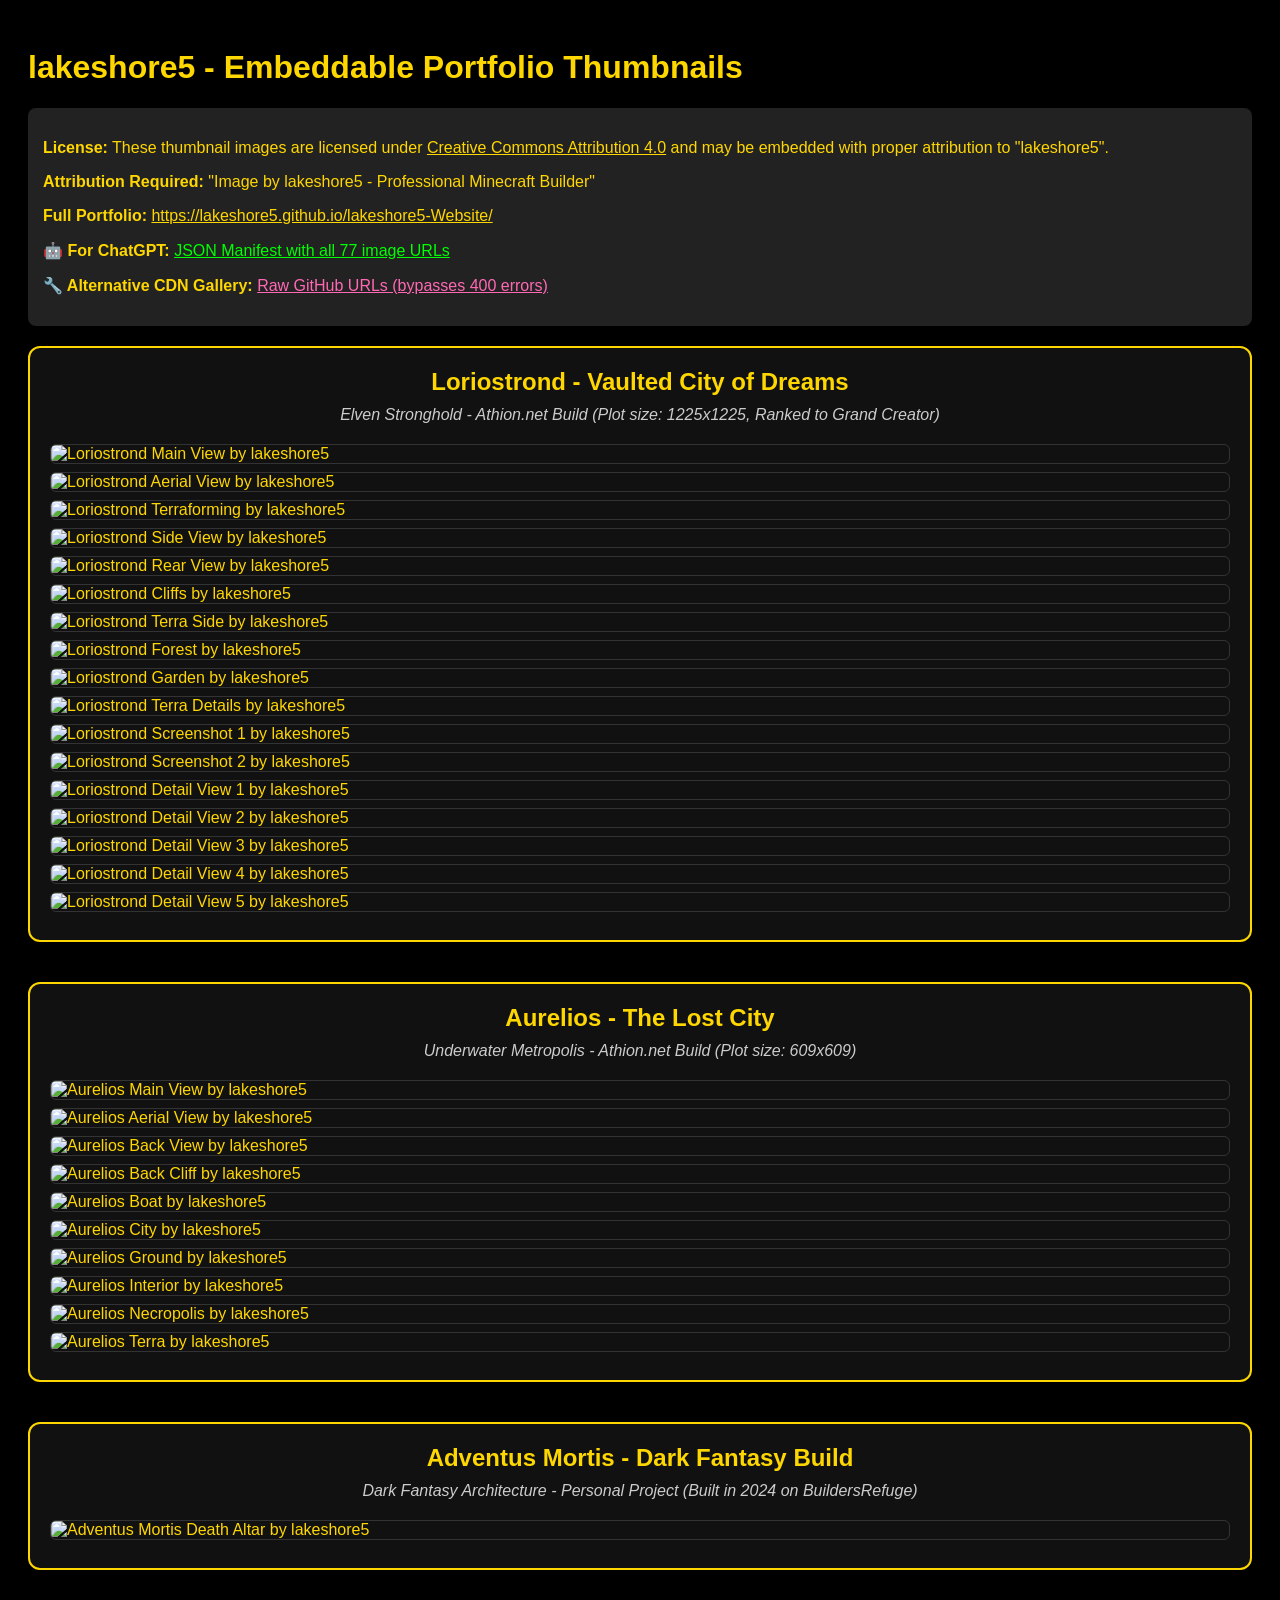
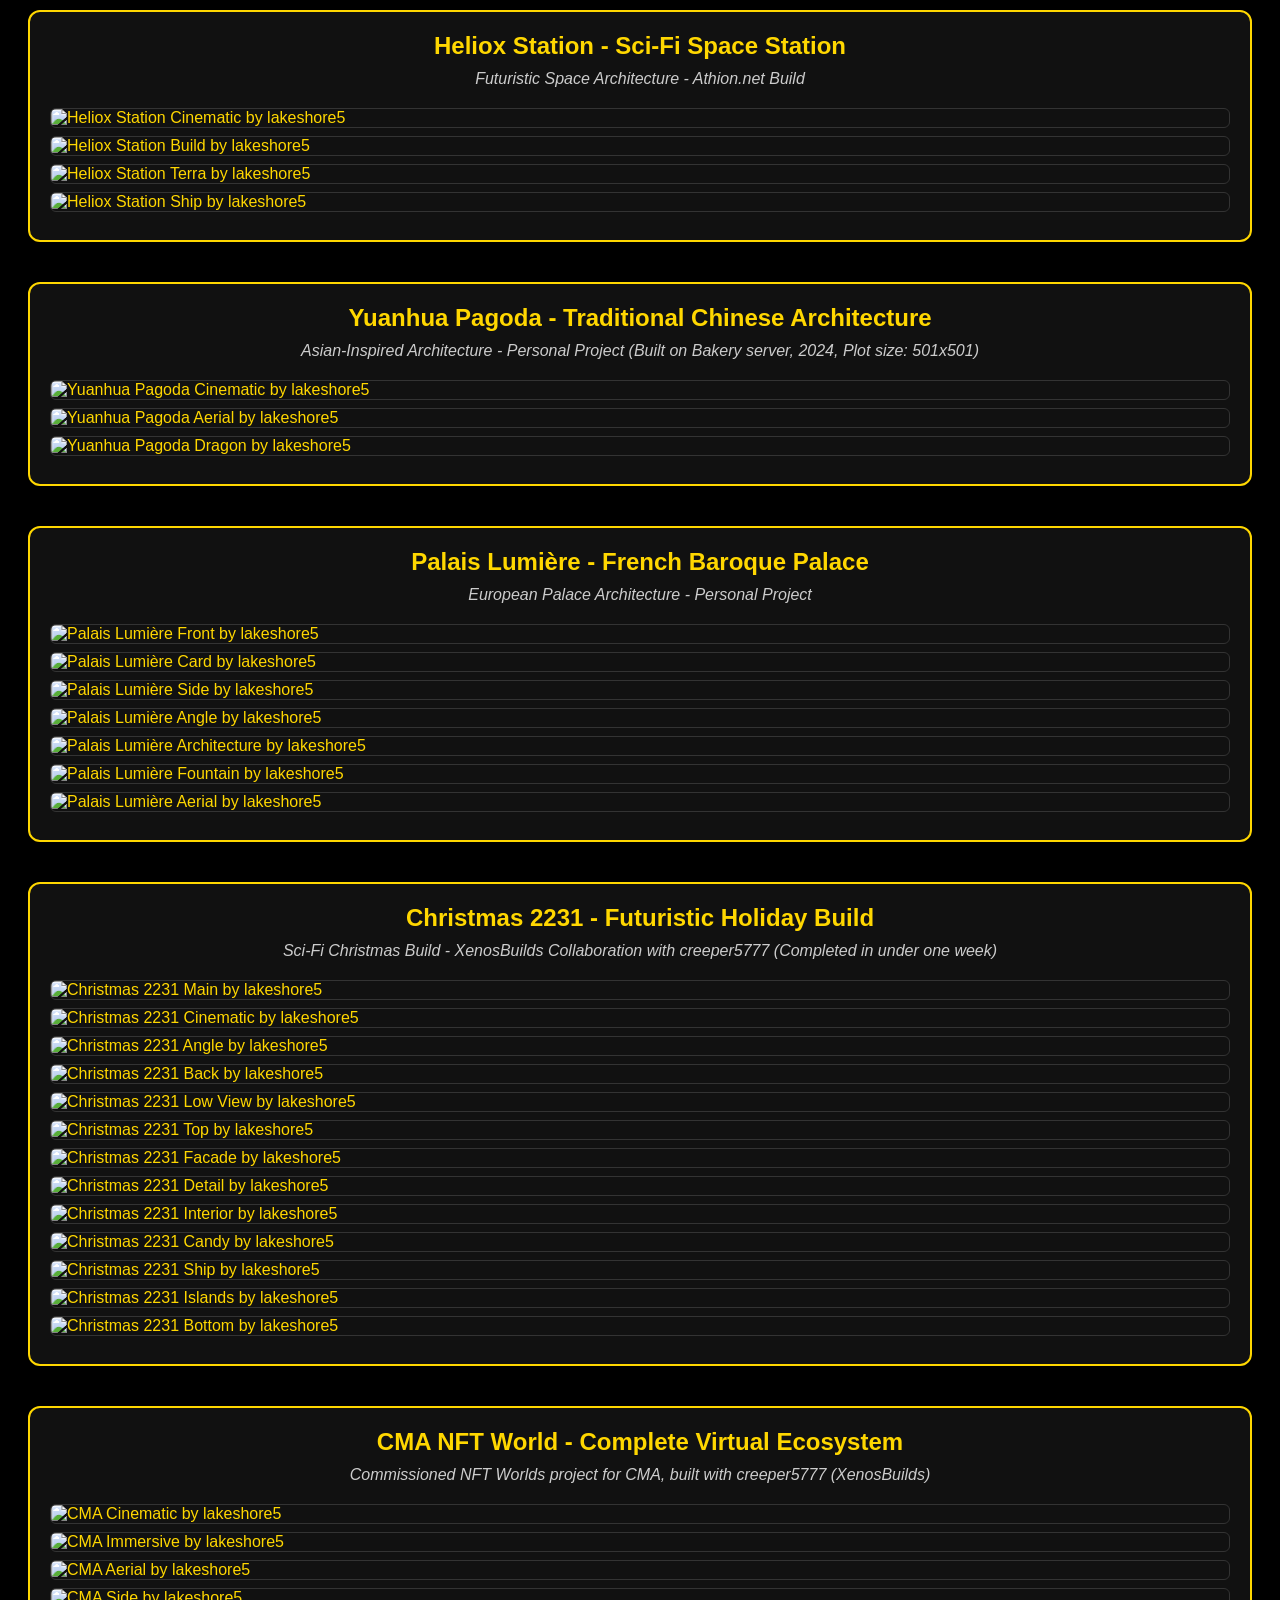
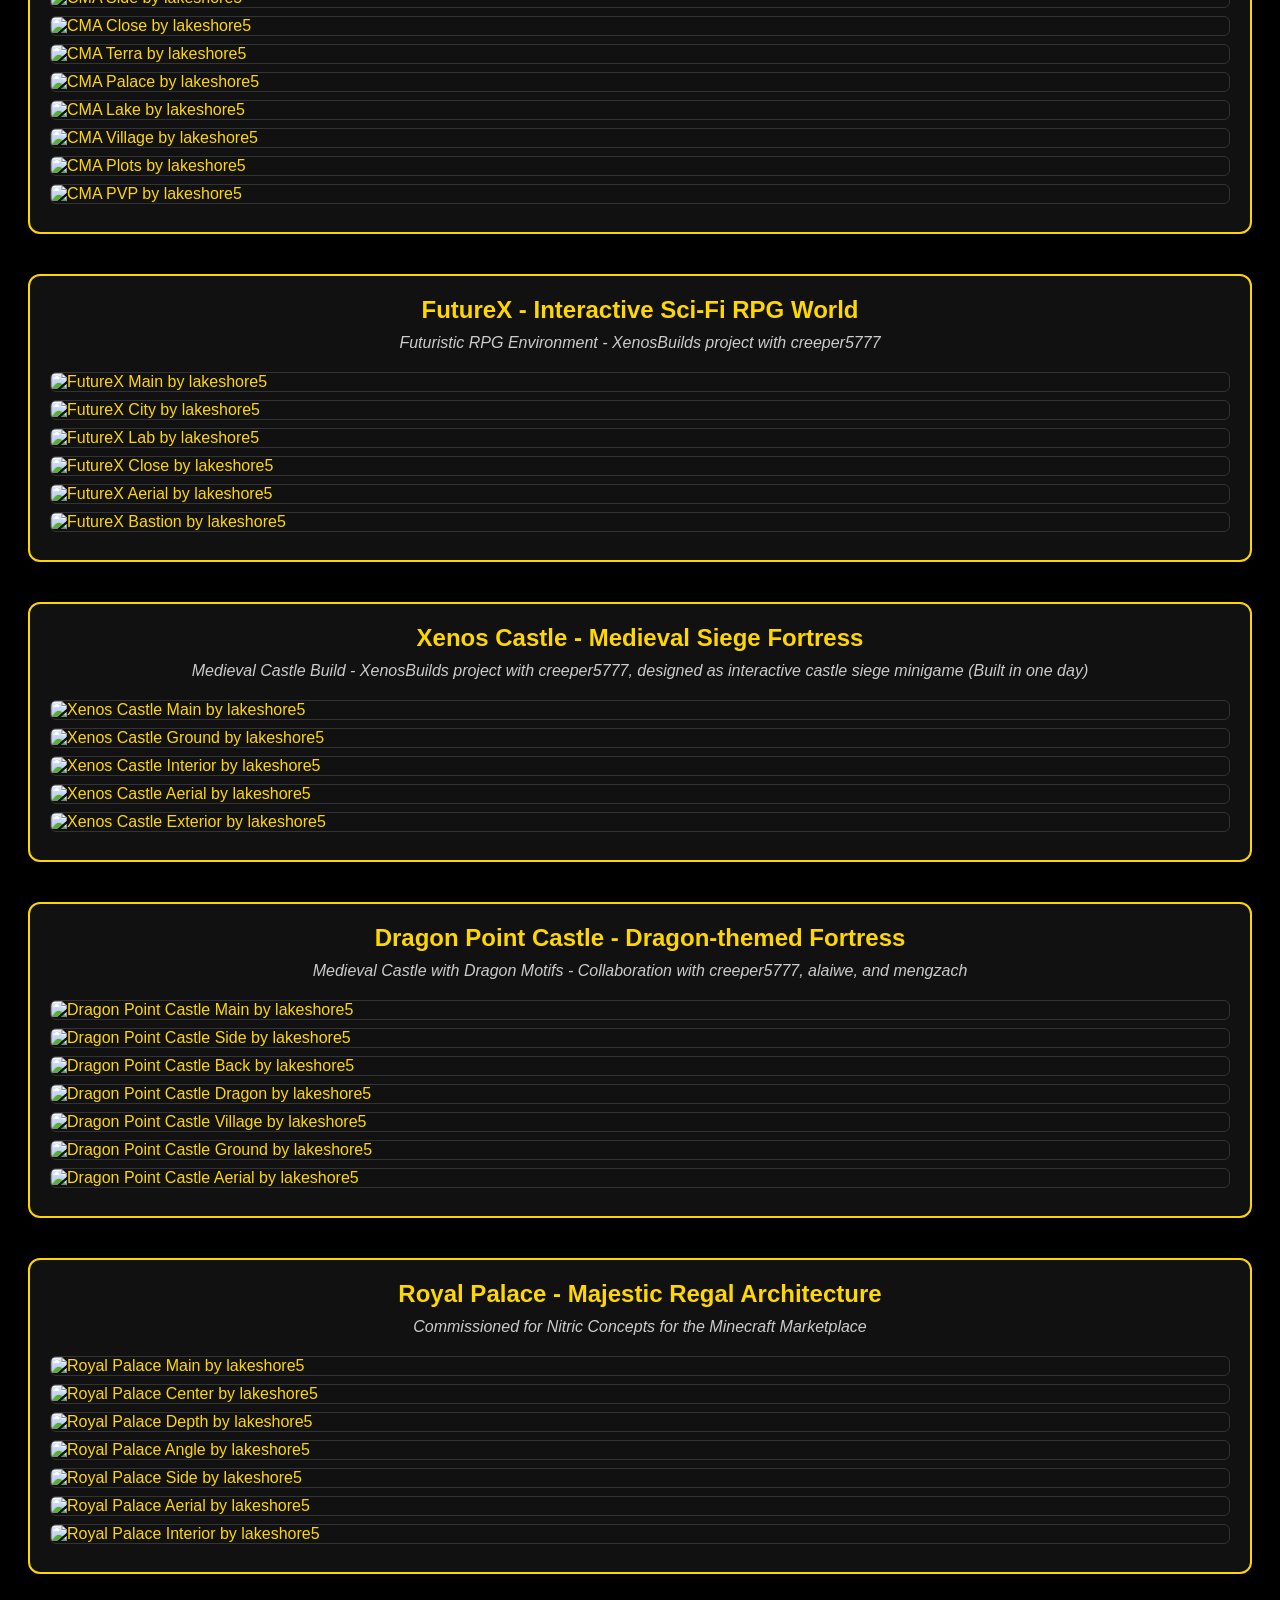
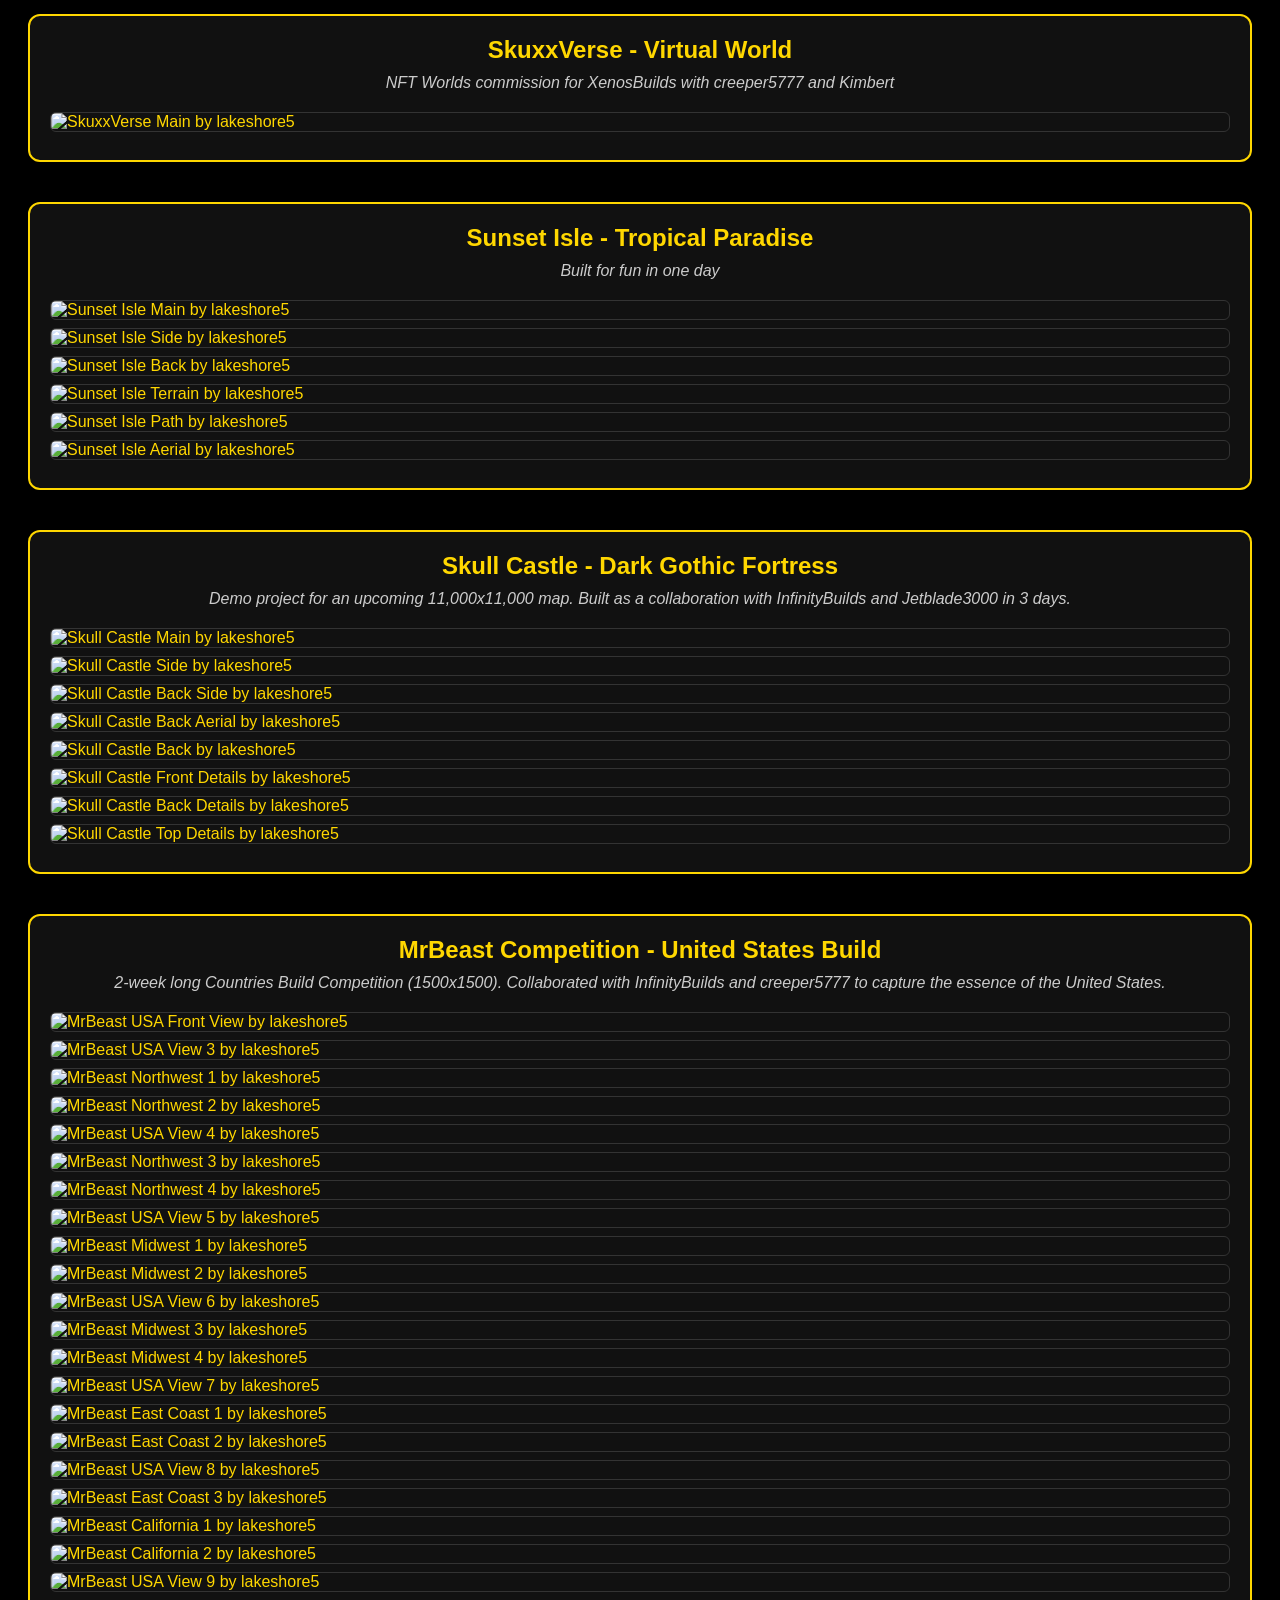
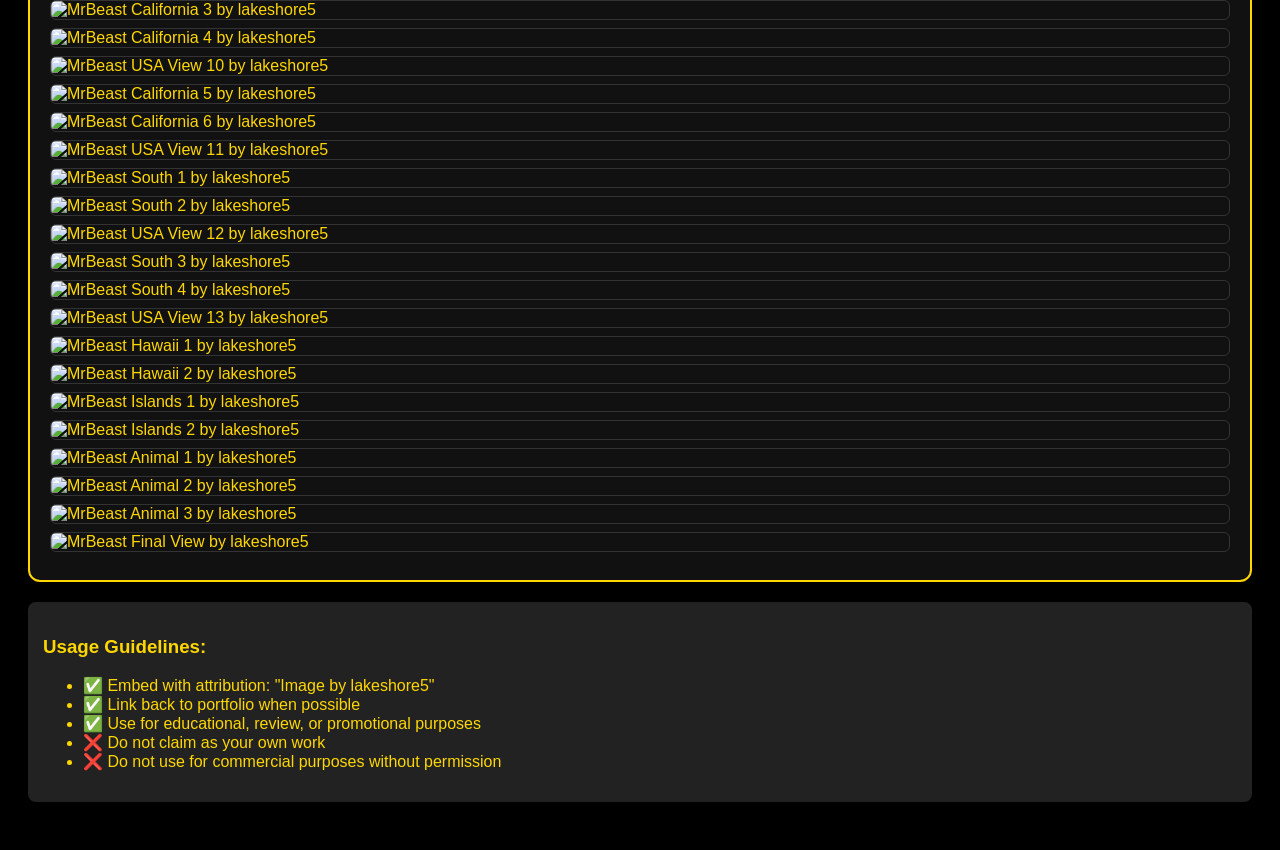
==== embed-gallery.html @ 66312fa0 "Updated embed-gallery" ====
<!DOCTYPE html>
<html lang="en">
<head>
    <meta charset="UTF-8">
    <meta name="viewport" content="width=device-width, initial-scale=1.0">
    <title>lakeshore5 - Embeddable Portfolio Thumbnails</title>
    <meta name="description" content="Main thumbnails from lakeshore5's Minecraft building portfolio, available for embedding and sharing with attribution.">
    <meta name="keywords" content="Minecraft, builder, portfolio, embeddable, thumbnails, lakeshore5">
    
    <!-- Permissive embedding meta -->
    <meta name="embed-permission" content="allowed">
    <meta name="license" content="CC BY 4.0">
    <meta name="robots" content="index, follow, imageindex">
    
    <!-- Open Graph for better sharing -->
    <meta property="og:title" content="lakeshore5 - Embeddable Portfolio Thumbnails">
    <meta property="og:description" content="Professional Minecraft build thumbnails available for embedding">
    <meta property="og:type" content="website">
    
    <style>
        body { font-family: Arial, sans-serif; padding: 20px; background: #000; color: #FFD700; }
        .embed-gallery { display: flex; flex-direction: column; gap: 40px; margin: 20px 0; }
        .embed-project { border: 2px solid #FFD700; border-radius: 12px; padding: 20px; background: #111; }
        .embed-project h2 { color: #FFD700; margin: 0 0 10px 0; text-align: center; }
        .embed-project p { color: #CCC; margin: 0 0 20px 0; text-align: center; font-style: italic; }
        .embed-project img { 
            max-width: 100%; 
            height: auto; 
            border-radius: 6px; 
            margin: 8px 0; 
            display: block;
            border: 1px solid #333;
        }
        .license-info { background: #222; padding: 15px; border-radius: 8px; margin: 20px 0; }
    </style>
</head>
<body>
    <h1>lakeshore5 - Embeddable Portfolio Thumbnails</h1>
    
    <div class="license-info">
        <p><strong>License:</strong> These thumbnail images are licensed under <a href="https://creativecommons.org/licenses/by/4.0/" style="color: #FFD700;">Creative Commons Attribution 4.0</a> and may be embedded with proper attribution to "lakeshore5".</p>
        <p><strong>Attribution Required:</strong> "Image by lakeshore5 - Professional Minecraft Builder"</p>
        <p><strong>Full Portfolio:</strong> <a href="https://lakeshore5.github.io/lakeshore5-Website/" style="color: #FFD700;">https://lakeshore5.github.io/lakeshore5-Website/</a></p>
        <p><strong>🤖 For ChatGPT:</strong> <a href="https://lakeshore5.github.io/lakeshore5-Website/chatgpt-image-manifest.json" style="color: #00FF00;">JSON Manifest with all 77 image URLs</a></p>
        <p><strong>🔧 Alternative CDN Gallery:</strong> <a href="https://lakeshore5.github.io/lakeshore5-Website/raw-cdn-gallery.html" style="color: #FF69B4;">Raw GitHub URLs (bypasses 400 errors)</a></p>
    </div>
    
    <!-- Complete embeddable image gallery -->
    <div class="embed-gallery">
        <!-- Loriostrond Gallery (17 images) -->
        <div class="embed-project">
            <h2>Loriostrond - Vaulted City of Dreams</h2>
            <p>Elven Stronghold - Athion.net Build (Plot size: 1225x1225, Ranked to Grand Creator)</p>
            
            <img src="https://lakeshore5.github.io/lakeshore5-Website/builds/athion-builds/Loriostrond/LoriostrondNew.png" alt="Loriostrond Main View by lakeshore5" data-license="CC BY 4.0" data-attribution="lakeshore5">
            <img src="https://lakeshore5.github.io/lakeshore5-Website/builds/athion-builds/Loriostrond/LoriostrondNewAerial.png" alt="Loriostrond Aerial View by lakeshore5" data-license="CC BY 4.0" data-attribution="lakeshore5">
            <img src="https://lakeshore5.github.io/lakeshore5-Website/builds/athion-builds/Loriostrond/LoriostrondNewTerra.png" alt="Loriostrond Terraforming by lakeshore5" data-license="CC BY 4.0" data-attribution="lakeshore5">
            <img src="https://lakeshore5.github.io/lakeshore5-Website/builds/athion-builds/Loriostrond/LoriostrondNewSide.png" alt="Loriostrond Side View by lakeshore5" data-license="CC BY 4.0" data-attribution="lakeshore5">
            <img src="https://lakeshore5.github.io/lakeshore5-Website/builds/athion-builds/Loriostrond/LoriostrondNewRear.png" alt="Loriostrond Rear View by lakeshore5" data-license="CC BY 4.0" data-attribution="lakeshore5">
            <img src="https://lakeshore5.github.io/lakeshore5-Website/builds/athion-builds/Loriostrond/LoriostrondNewCliffs.png" alt="Loriostrond Cliffs by lakeshore5" data-license="CC BY 4.0" data-attribution="lakeshore5">
            <img src="https://lakeshore5.github.io/lakeshore5-Website/builds/athion-builds/Loriostrond/LoriostrondNewTerraSide.png" alt="Loriostrond Terra Side by lakeshore5" data-license="CC BY 4.0" data-attribution="lakeshore5">
            <img src="https://lakeshore5.github.io/lakeshore5-Website/builds/athion-builds/Loriostrond/LoriostrondNewForest.png" alt="Loriostrond Forest by lakeshore5" data-license="CC BY 4.0" data-attribution="lakeshore5">
            <img src="https://lakeshore5.github.io/lakeshore5-Website/builds/athion-builds/Loriostrond/LoriostrondNewGarden.png" alt="Loriostrond Garden by lakeshore5" data-license="CC BY 4.0" data-attribution="lakeshore5">
            <img src="https://lakeshore5.github.io/lakeshore5-Website/builds/athion-builds/Loriostrond/LoriostrondNewTerraDetails.png" alt="Loriostrond Terra Details by lakeshore5" data-license="CC BY 4.0" data-attribution="lakeshore5">
            <img src="https://lakeshore5.github.io/lakeshore5-Website/builds/athion-builds/Loriostrond/2025-09-28_03.45.38.png" alt="Loriostrond Screenshot 1 by lakeshore5" data-license="CC BY 4.0" data-attribution="lakeshore5">
            <img src="https://lakeshore5.github.io/lakeshore5-Website/builds/athion-builds/Loriostrond/2025-09-28_03.50.43.png" alt="Loriostrond Screenshot 2 by lakeshore5" data-license="CC BY 4.0" data-attribution="lakeshore5">
            <img src="https://lakeshore5.github.io/lakeshore5-Website/builds/athion-builds/Loriostrond/F38A1212-357A-49DC-9B6B-49E8E30EC118.jpeg" alt="Loriostrond Detail View 1 by lakeshore5" data-license="CC BY 4.0" data-attribution="lakeshore5">
            <img src="https://lakeshore5.github.io/lakeshore5-Website/builds/athion-builds/Loriostrond/DE517882-5A17-4025-B7B6-D0A90256E342.jpeg" alt="Loriostrond Detail View 2 by lakeshore5" data-license="CC BY 4.0" data-attribution="lakeshore5">
            <img src="https://lakeshore5.github.io/lakeshore5-Website/builds/athion-builds/Loriostrond/A54345AB-9C23-4922-B909-1F3A203B0E91.jpeg" alt="Loriostrond Detail View 3 by lakeshore5" data-license="CC BY 4.0" data-attribution="lakeshore5">
            <img src="https://lakeshore5.github.io/lakeshore5-Website/builds/athion-builds/Loriostrond/54A2F9D5-EB08-45A1-A5A6-A3CDE6DE13D2.jpeg" alt="Loriostrond Detail View 4 by lakeshore5" data-license="CC BY 4.0" data-attribution="lakeshore5">
            <img src="https://lakeshore5.github.io/lakeshore5-Website/builds/athion-builds/Loriostrond/6BDBA87F-774B-4C79-A649-5166F6076A0E.jpeg" alt="Loriostrond Detail View 5 by lakeshore5" data-license="CC BY 4.0" data-attribution="lakeshore5">
        </div>

        <!-- Aurelios Gallery -->
        <div class="embed-project">
            <h2>Aurelios - The Lost City</h2>
            <p>Underwater Metropolis - Athion.net Build (Plot size: 609x609)</p>
            
            <img src="https://lakeshore5.github.io/lakeshore5-Website/builds/athion-builds/Aurelios_the_Lost_City/Atlantis.png" alt="Aurelios Main View by lakeshore5" data-license="CC BY 4.0" data-attribution="lakeshore5">
            <img src="https://lakeshore5.github.io/lakeshore5-Website/builds/athion-builds/Aurelios_the_Lost_City/AtlantisAerial.png" alt="Aurelios Aerial View by lakeshore5" data-license="CC BY 4.0" data-attribution="lakeshore5">
            <img src="https://lakeshore5.github.io/lakeshore5-Website/builds/athion-builds/Aurelios_the_Lost_City/AtlantisBack.png" alt="Aurelios Back View by lakeshore5" data-license="CC BY 4.0" data-attribution="lakeshore5">
            <img src="https://lakeshore5.github.io/lakeshore5-Website/builds/athion-builds/Aurelios_the_Lost_City/AtlantisBackCliff.png" alt="Aurelios Back Cliff by lakeshore5" data-license="CC BY 4.0" data-attribution="lakeshore5">
            <img src="https://lakeshore5.github.io/lakeshore5-Website/builds/athion-builds/Aurelios_the_Lost_City/AtlantisBoat.png" alt="Aurelios Boat by lakeshore5" data-license="CC BY 4.0" data-attribution="lakeshore5">
            <img src="https://lakeshore5.github.io/lakeshore5-Website/builds/athion-builds/Aurelios_the_Lost_City/AtlantisCity.png" alt="Aurelios City by lakeshore5" data-license="CC BY 4.0" data-attribution="lakeshore5">
            <img src="https://lakeshore5.github.io/lakeshore5-Website/builds/athion-builds/Aurelios_the_Lost_City/AtlantisGround.png" alt="Aurelios Ground by lakeshore5" data-license="CC BY 4.0" data-attribution="lakeshore5">
            <img src="https://lakeshore5.github.io/lakeshore5-Website/builds/athion-builds/Aurelios_the_Lost_City/AtlantisInterior.png" alt="Aurelios Interior by lakeshore5" data-license="CC BY 4.0" data-attribution="lakeshore5">
            <img src="https://lakeshore5.github.io/lakeshore5-Website/builds/athion-builds/Aurelios_the_Lost_City/AtlantisNecropolis.png" alt="Aurelios Necropolis by lakeshore5" data-license="CC BY 4.0" data-attribution="lakeshore5">
            <img src="https://lakeshore5.github.io/lakeshore5-Website/builds/athion-builds/Aurelios_the_Lost_City/AtlantisTerra.png" alt="Aurelios Terra by lakeshore5" data-license="CC BY 4.0" data-attribution="lakeshore5">
        </div>

        <!-- Adventus Mortis Gallery -->
        <div class="embed-project">
            <h2>Adventus Mortis - Dark Fantasy Build</h2>
            <p>Dark Fantasy Architecture - Personal Project (Built in 2024 on BuildersRefuge)</p>
            
            <img src="https://lakeshore5.github.io/lakeshore5-Website/builds/personal-projects/Adventus_Mortis/DeathAltar.png" alt="Adventus Mortis Death Altar by lakeshore5" data-license="CC BY 4.0" data-attribution="lakeshore5">
        </div>

        <!-- Heliox Station Gallery -->
        <div class="embed-project">
            <h2>Heliox Station - Sci-Fi Space Station</h2>
            <p>Futuristic Space Architecture - Athion.net Build</p>
            
            <img src="https://lakeshore5.github.io/lakeshore5-Website/builds/athion-builds/Heliox_Station/SpaceCinematic.png" alt="Heliox Station Cinematic by lakeshore5" data-license="CC BY 4.0" data-attribution="lakeshore5">
            <img src="https://lakeshore5.github.io/lakeshore5-Website/builds/athion-builds/Heliox_Station/SpaceBuild.png" alt="Heliox Station Build by lakeshore5" data-license="CC BY 4.0" data-attribution="lakeshore5">
            <img src="https://lakeshore5.github.io/lakeshore5-Website/builds/athion-builds/Heliox_Station/SpaceTerra.png" alt="Heliox Station Terra by lakeshore5" data-license="CC BY 4.0" data-attribution="lakeshore5">
            <img src="https://lakeshore5.github.io/lakeshore5-Website/builds/athion-builds/Heliox_Station/SpaceShip.png" alt="Heliox Station Ship by lakeshore5" data-license="CC BY 4.0" data-attribution="lakeshore5">
        </div>

        <!-- Yuanhua Pagoda Gallery -->
        <div class="embed-project">
            <h2>Yuanhua Pagoda - Traditional Chinese Architecture</h2>
            <p>Asian-Inspired Architecture - Personal Project (Built on Bakery server, 2024, Plot size: 501x501)</p>
            
            <img src="https://lakeshore5.github.io/lakeshore5-Website/builds/personal-projects/Yuanhua_Pagoda/OrientalCinematic.png" alt="Yuanhua Pagoda Cinematic by lakeshore5" data-license="CC BY 4.0" data-attribution="lakeshore5">
            <img src="https://lakeshore5.github.io/lakeshore5-Website/builds/personal-projects/Yuanhua_Pagoda/OrientalAerial.png" alt="Yuanhua Pagoda Aerial by lakeshore5" data-license="CC BY 4.0" data-attribution="lakeshore5">
            <img src="https://lakeshore5.github.io/lakeshore5-Website/builds/personal-projects/Yuanhua_Pagoda/OrientalDragon.png" alt="Yuanhua Pagoda Dragon by lakeshore5" data-license="CC BY 4.0" data-attribution="lakeshore5">
        </div>

        <!-- Palais Lumière Gallery -->
        <div class="embed-project">
            <h2>Palais Lumière - French Baroque Palace</h2>
            <p>European Palace Architecture - Personal Project</p>
            
            <img src="https://lakeshore5.github.io/lakeshore5-Website/builds/personal-projects/Palais_Lumiere/LumFront.jpeg" alt="Palais Lumière Front by lakeshore5" data-license="CC BY 4.0" data-attribution="lakeshore5">
            <img src="https://lakeshore5.github.io/lakeshore5-Website/builds/personal-projects/Palais_Lumiere/LumCard.jpeg" alt="Palais Lumière Card by lakeshore5" data-license="CC BY 4.0" data-attribution="lakeshore5">
            <img src="https://lakeshore5.github.io/lakeshore5-Website/builds/personal-projects/Palais_Lumiere/LumSide.jpeg" alt="Palais Lumière Side by lakeshore5" data-license="CC BY 4.0" data-attribution="lakeshore5">
            <img src="https://lakeshore5.github.io/lakeshore5-Website/builds/personal-projects/Palais_Lumiere/LumAngle.jpeg" alt="Palais Lumière Angle by lakeshore5" data-license="CC BY 4.0" data-attribution="lakeshore5">
            <img src="https://lakeshore5.github.io/lakeshore5-Website/builds/personal-projects/Palais_Lumiere/LumArch.jpeg" alt="Palais Lumière Architecture by lakeshore5" data-license="CC BY 4.0" data-attribution="lakeshore5">
            <img src="https://lakeshore5.github.io/lakeshore5-Website/builds/personal-projects/Palais_Lumiere/LumFount.jpeg" alt="Palais Lumière Fountain by lakeshore5" data-license="CC BY 4.0" data-attribution="lakeshore5">
            <img src="https://lakeshore5.github.io/lakeshore5-Website/builds/personal-projects/Palais_Lumiere/LumAerial.jpeg" alt="Palais Lumière Aerial by lakeshore5" data-license="CC BY 4.0" data-attribution="lakeshore5">
        </div>

        <!-- Christmas 2231 Gallery -->
        <div class="embed-project">
            <h2>Christmas 2231 - Futuristic Holiday Build</h2>
            <p>Sci-Fi Christmas Build - XenosBuilds Collaboration with creeper5777 (Completed in under one week)</p>
            
            <img src="https://lakeshore5.github.io/lakeshore5-Website/builds/xenos-builds/Futuristic_Christmas_BuildBattle/SpaceChristmas.png" alt="Christmas 2231 Main by lakeshore5" data-license="CC BY 4.0" data-attribution="lakeshore5">
            <img src="https://lakeshore5.github.io/lakeshore5-Website/builds/xenos-builds/Futuristic_Christmas_BuildBattle/SpaceChristmasCinematic.png" alt="Christmas 2231 Cinematic by lakeshore5" data-license="CC BY 4.0" data-attribution="lakeshore5">
            <img src="https://lakeshore5.github.io/lakeshore5-Website/builds/xenos-builds/Futuristic_Christmas_BuildBattle/SpaceChristmasAngle.png" alt="Christmas 2231 Angle by lakeshore5" data-license="CC BY 4.0" data-attribution="lakeshore5">
            <img src="https://lakeshore5.github.io/lakeshore5-Website/builds/xenos-builds/Futuristic_Christmas_BuildBattle/SpaceChristmasBack.png" alt="Christmas 2231 Back by lakeshore5" data-license="CC BY 4.0" data-attribution="lakeshore5">
            <img src="https://lakeshore5.github.io/lakeshore5-Website/builds/xenos-builds/Futuristic_Christmas_BuildBattle/SpaceChristmasLow.png" alt="Christmas 2231 Low View by lakeshore5" data-license="CC BY 4.0" data-attribution="lakeshore5">
            <img src="https://lakeshore5.github.io/lakeshore5-Website/builds/xenos-builds/Futuristic_Christmas_BuildBattle/SpaceChristmasTop.png" alt="Christmas 2231 Top by lakeshore5" data-license="CC BY 4.0" data-attribution="lakeshore5">
            <img src="https://lakeshore5.github.io/lakeshore5-Website/builds/xenos-builds/Futuristic_Christmas_BuildBattle/SpaceChristmasFacade.png" alt="Christmas 2231 Facade by lakeshore5" data-license="CC BY 4.0" data-attribution="lakeshore5">
            <img src="https://lakeshore5.github.io/lakeshore5-Website/builds/xenos-builds/Futuristic_Christmas_BuildBattle/SpaceChristmasDetail.png" alt="Christmas 2231 Detail by lakeshore5" data-license="CC BY 4.0" data-attribution="lakeshore5">
            <img src="https://lakeshore5.github.io/lakeshore5-Website/builds/xenos-builds/Futuristic_Christmas_BuildBattle/SpaceChristmasInterior.png" alt="Christmas 2231 Interior by lakeshore5" data-license="CC BY 4.0" data-attribution="lakeshore5">
            <img src="https://lakeshore5.github.io/lakeshore5-Website/builds/xenos-builds/Futuristic_Christmas_BuildBattle/SpaceChristmasCandy.png" alt="Christmas 2231 Candy by lakeshore5" data-license="CC BY 4.0" data-attribution="lakeshore5">
            <img src="https://lakeshore5.github.io/lakeshore5-Website/builds/xenos-builds/Futuristic_Christmas_BuildBattle/SpaceChristmasShip.png" alt="Christmas 2231 Ship by lakeshore5" data-license="CC BY 4.0" data-attribution="lakeshore5">
            <img src="https://lakeshore5.github.io/lakeshore5-Website/builds/xenos-builds/Futuristic_Christmas_BuildBattle/SpaceChristmasIslands.png" alt="Christmas 2231 Islands by lakeshore5" data-license="CC BY 4.0" data-attribution="lakeshore5">
            <img src="https://lakeshore5.github.io/lakeshore5-Website/builds/xenos-builds/Futuristic_Christmas_BuildBattle/SpaceChristmasBot.png" alt="Christmas 2231 Bottom by lakeshore5" data-license="CC BY 4.0" data-attribution="lakeshore5">
        </div>

        <!-- CMA NFT World Gallery -->
        <div class="embed-project">
            <h2>CMA NFT World - Complete Virtual Ecosystem</h2>
            <p>Commissioned NFT Worlds project for CMA, built with creeper5777 (XenosBuilds)</p>
            
            <img src="https://lakeshore5.github.io/lakeshore5-Website/builds/xenos-builds/CMA/CMACinematic.png" alt="CMA Cinematic by lakeshore5" data-license="CC BY 4.0" data-attribution="lakeshore5">
            <img src="https://lakeshore5.github.io/lakeshore5-Website/builds/xenos-builds/CMA/CMAImmersive.png" alt="CMA Immersive by lakeshore5" data-license="CC BY 4.0" data-attribution="lakeshore5">
            <img src="https://lakeshore5.github.io/lakeshore5-Website/builds/xenos-builds/CMA/CMAAerial.png" alt="CMA Aerial by lakeshore5" data-license="CC BY 4.0" data-attribution="lakeshore5">
            <img src="https://lakeshore5.github.io/lakeshore5-Website/builds/xenos-builds/CMA/CMASide.png" alt="CMA Side by lakeshore5" data-license="CC BY 4.0" data-attribution="lakeshore5">
            <img src="https://lakeshore5.github.io/lakeshore5-Website/builds/xenos-builds/CMA/CMAClose.png" alt="CMA Close by lakeshore5" data-license="CC BY 4.0" data-attribution="lakeshore5">
            <img src="https://lakeshore5.github.io/lakeshore5-Website/builds/xenos-builds/CMA/CMATerra.png" alt="CMA Terra by lakeshore5" data-license="CC BY 4.0" data-attribution="lakeshore5">
            <img src="https://lakeshore5.github.io/lakeshore5-Website/builds/xenos-builds/CMA/CMAPalace.png" alt="CMA Palace by lakeshore5" data-license="CC BY 4.0" data-attribution="lakeshore5">
            <img src="https://lakeshore5.github.io/lakeshore5-Website/builds/xenos-builds/CMA/CMALake.png" alt="CMA Lake by lakeshore5" data-license="CC BY 4.0" data-attribution="lakeshore5">
            <img src="https://lakeshore5.github.io/lakeshore5-Website/builds/xenos-builds/CMA/CMAVillage.png" alt="CMA Village by lakeshore5" data-license="CC BY 4.0" data-attribution="lakeshore5">
            <img src="https://lakeshore5.github.io/lakeshore5-Website/builds/xenos-builds/CMA/CMAPlots.png" alt="CMA Plots by lakeshore5" data-license="CC BY 4.0" data-attribution="lakeshore5">
            <img src="https://lakeshore5.github.io/lakeshore5-Website/builds/xenos-builds/CMA/CMAPVP.png" alt="CMA PVP by lakeshore5" data-license="CC BY 4.0" data-attribution="lakeshore5">
        </div>

        <!-- FutureX Gallery -->
        <div class="embed-project">
            <h2>FutureX - Interactive Sci-Fi RPG World</h2>
            <p>Futuristic RPG Environment - XenosBuilds project with creeper5777</p>
            
            <img src="https://lakeshore5.github.io/lakeshore5-Website/builds/xenos-builds/FutureX/FutureX.png" alt="FutureX Main by lakeshore5" data-license="CC BY 4.0" data-attribution="lakeshore5">
            <img src="https://lakeshore5.github.io/lakeshore5-Website/builds/xenos-builds/FutureX/FutureXCity.png" alt="FutureX City by lakeshore5" data-license="CC BY 4.0" data-attribution="lakeshore5">
            <img src="https://lakeshore5.github.io/lakeshore5-Website/builds/xenos-builds/FutureX/FutureXLab.png" alt="FutureX Lab by lakeshore5" data-license="CC BY 4.0" data-attribution="lakeshore5">
            <img src="https://lakeshore5.github.io/lakeshore5-Website/builds/xenos-builds/FutureX/FutureXClose.png" alt="FutureX Close by lakeshore5" data-license="CC BY 4.0" data-attribution="lakeshore5">
            <img src="https://lakeshore5.github.io/lakeshore5-Website/builds/xenos-builds/FutureX/FutureXAerial.png" alt="FutureX Aerial by lakeshore5" data-license="CC BY 4.0" data-attribution="lakeshore5">
            <img src="https://lakeshore5.github.io/lakeshore5-Website/builds/xenos-builds/FutureX/FutureXBastion.png" alt="FutureX Bastion by lakeshore5" data-license="CC BY 4.0" data-attribution="lakeshore5">
        </div>

        <!-- Xenos Castle Gallery -->
        <div class="embed-project">
            <h2>Xenos Castle - Medieval Siege Fortress</h2>
            <p>Medieval Castle Build - XenosBuilds project with creeper5777, designed as interactive castle siege minigame (Built in one day)</p>
            
            <img src="https://lakeshore5.github.io/lakeshore5-Website/builds/xenos-builds/XenosCastle/XenosCastle.png" alt="Xenos Castle Main by lakeshore5" data-license="CC BY 4.0" data-attribution="lakeshore5">
            <img src="https://lakeshore5.github.io/lakeshore5-Website/builds/xenos-builds/XenosCastle/XenosCastleGround.png" alt="Xenos Castle Ground by lakeshore5" data-license="CC BY 4.0" data-attribution="lakeshore5">
            <img src="https://lakeshore5.github.io/lakeshore5-Website/builds/xenos-builds/XenosCastle/XenosCastleInside.png" alt="Xenos Castle Interior by lakeshore5" data-license="CC BY 4.0" data-attribution="lakeshore5">
            <img src="https://lakeshore5.github.io/lakeshore5-Website/builds/xenos-builds/XenosCastle/XenosCastleAerial.png" alt="Xenos Castle Aerial by lakeshore5" data-license="CC BY 4.0" data-attribution="lakeshore5">
            <img src="https://lakeshore5.github.io/lakeshore5-Website/builds/xenos-builds/XenosCastle/XenosCastleOut.png" alt="Xenos Castle Exterior by lakeshore5" data-license="CC BY 4.0" data-attribution="lakeshore5">
        </div>

        <!-- Dragon Point Castle Gallery -->
        <div class="embed-project">
            <h2>Dragon Point Castle - Dragon-themed Fortress</h2>
            <p>Medieval Castle with Dragon Motifs - Collaboration with creeper5777, alaiwe, and mengzach</p>
            
            <img src="https://lakeshore5.github.io/lakeshore5-Website/builds/xenos-builds/DragonPoint/DragonPoint.png" alt="Dragon Point Castle Main by lakeshore5" data-license="CC BY 4.0" data-attribution="lakeshore5">
            <img src="https://lakeshore5.github.io/lakeshore5-Website/builds/xenos-builds/DragonPoint/DragonPointSide.png" alt="Dragon Point Castle Side by lakeshore5" data-license="CC BY 4.0" data-attribution="lakeshore5">
            <img src="https://lakeshore5.github.io/lakeshore5-Website/builds/xenos-builds/DragonPoint/DragonPointBack.png" alt="Dragon Point Castle Back by lakeshore5" data-license="CC BY 4.0" data-attribution="lakeshore5">
            <img src="https://lakeshore5.github.io/lakeshore5-Website/builds/xenos-builds/DragonPoint/DragonPointDragon.png" alt="Dragon Point Castle Dragon by lakeshore5" data-license="CC BY 4.0" data-attribution="lakeshore5">
            <img src="https://lakeshore5.github.io/lakeshore5-Website/builds/xenos-builds/DragonPoint/DragonPointVillage.png" alt="Dragon Point Castle Village by lakeshore5" data-license="CC BY 4.0" data-attribution="lakeshore5">
            <img src="https://lakeshore5.github.io/lakeshore5-Website/builds/xenos-builds/DragonPoint/DragonPointGround.png" alt="Dragon Point Castle Ground by lakeshore5" data-license="CC BY 4.0" data-attribution="lakeshore5">
            <img src="https://lakeshore5.github.io/lakeshore5-Website/builds/xenos-builds/DragonPoint/DragonPointAerial.png" alt="Dragon Point Castle Aerial by lakeshore5" data-license="CC BY 4.0" data-attribution="lakeshore5">
        </div>

        <!-- Royal Palace Gallery -->
        <div class="embed-project">
            <h2>Royal Palace - Majestic Regal Architecture</h2>
            <p>Commissioned for Nitric Concepts for the Minecraft Marketplace</p>
            
            <img src="https://lakeshore5.github.io/lakeshore5-Website/builds/marketplace-projects/NitricPalace/NitricPalace.png" alt="Royal Palace Main by lakeshore5" data-license="CC BY 4.0" data-attribution="lakeshore5">
            <img src="https://lakeshore5.github.io/lakeshore5-Website/builds/marketplace-projects/NitricPalace/NitricPalaceCenter.png" alt="Royal Palace Center by lakeshore5" data-license="CC BY 4.0" data-attribution="lakeshore5">
            <img src="https://lakeshore5.github.io/lakeshore5-Website/builds/marketplace-projects/NitricPalace/NitricPalaceDepth.png" alt="Royal Palace Depth by lakeshore5" data-license="CC BY 4.0" data-attribution="lakeshore5">
            <img src="https://lakeshore5.github.io/lakeshore5-Website/builds/marketplace-projects/NitricPalace/NitricPalaceAngle.png" alt="Royal Palace Angle by lakeshore5" data-license="CC BY 4.0" data-attribution="lakeshore5">
            <img src="https://lakeshore5.github.io/lakeshore5-Website/builds/marketplace-projects/NitricPalace/NitricPalaceSide.png" alt="Royal Palace Side by lakeshore5" data-license="CC BY 4.0" data-attribution="lakeshore5">
            <img src="https://lakeshore5.github.io/lakeshore5-Website/builds/marketplace-projects/NitricPalace/NitricPalaceAerial.png" alt="Royal Palace Aerial by lakeshore5" data-license="CC BY 4.0" data-attribution="lakeshore5">
            <img src="https://lakeshore5.github.io/lakeshore5-Website/builds/marketplace-projects/NitricPalace/NitricPalaceInterior.png" alt="Royal Palace Interior by lakeshore5" data-license="CC BY 4.0" data-attribution="lakeshore5">
        </div>

        <!-- SkuxxVerse Gallery -->
        <div class="embed-project">
            <h2>SkuxxVerse - Virtual World</h2>
            <p>NFT Worlds commission for XenosBuilds with creeper5777 and Kimbert</p>
            
            <img src="https://lakeshore5.github.io/lakeshore5-Website/builds/xenos-builds/SkuxxVerse/SkuxxVerse.JPG" alt="SkuxxVerse Main by lakeshore5" data-license="CC BY 4.0" data-attribution="lakeshore5">
        </div>

        <!-- Sunset Isle Gallery -->
        <div class="embed-project">
            <h2>Sunset Isle - Tropical Paradise</h2>
            <p>Built for fun in one day</p>
            
            <img src="https://lakeshore5.github.io/lakeshore5-Website/builds/personal-projects/SunsetIsle/FrontSS.jpeg" alt="Sunset Isle Main by lakeshore5" data-license="CC BY 4.0" data-attribution="lakeshore5">
            <img src="https://lakeshore5.github.io/lakeshore5-Website/builds/personal-projects/SunsetIsle/SideSS.jpeg" alt="Sunset Isle Side by lakeshore5" data-license="CC BY 4.0" data-attribution="lakeshore5">
            <img src="https://lakeshore5.github.io/lakeshore5-Website/builds/personal-projects/SunsetIsle/BackSS.jpeg" alt="Sunset Isle Back by lakeshore5" data-license="CC BY 4.0" data-attribution="lakeshore5">
            <img src="https://lakeshore5.github.io/lakeshore5-Website/builds/personal-projects/SunsetIsle/TerraSS.jpeg" alt="Sunset Isle Terrain by lakeshore5" data-license="CC BY 4.0" data-attribution="lakeshore5">
            <img src="https://lakeshore5.github.io/lakeshore5-Website/builds/personal-projects/SunsetIsle/PathSS.jpeg" alt="Sunset Isle Path by lakeshore5" data-license="CC BY 4.0" data-attribution="lakeshore5">
            <img src="https://lakeshore5.github.io/lakeshore5-Website/builds/personal-projects/SunsetIsle/AerialSS.jpeg" alt="Sunset Isle Aerial by lakeshore5" data-license="CC BY 4.0" data-attribution="lakeshore5">
        </div>

        <!-- Skull Castle Gallery -->
        <div class="embed-project">
            <h2>Skull Castle - Dark Gothic Fortress</h2>
            <p>Demo project for an upcoming 11,000x11,000 map. Built as a collaboration with InfinityBuilds and Jetblade3000 in 3 days.</p>
            
            <img src="https://lakeshore5.github.io/lakeshore5-Website/builds/personal-projects/Skull_Castle/SkullCastle.png" alt="Skull Castle Main by lakeshore5" data-license="CC BY 4.0" data-attribution="lakeshore5">
            <img src="https://lakeshore5.github.io/lakeshore5-Website/builds/personal-projects/Skull_Castle/SkullCastleSide.png" alt="Skull Castle Side by lakeshore5" data-license="CC BY 4.0" data-attribution="lakeshore5">
            <img src="https://lakeshore5.github.io/lakeshore5-Website/builds/personal-projects/Skull_Castle/SkullCastleBackSide.png" alt="Skull Castle Back Side by lakeshore5" data-license="CC BY 4.0" data-attribution="lakeshore5">
            <img src="https://lakeshore5.github.io/lakeshore5-Website/builds/personal-projects/Skull_Castle/SkullCastleBackAerial.png" alt="Skull Castle Back Aerial by lakeshore5" data-license="CC BY 4.0" data-attribution="lakeshore5">
            <img src="https://lakeshore5.github.io/lakeshore5-Website/builds/personal-projects/Skull_Castle/SkullCastleBack.png" alt="Skull Castle Back by lakeshore5" data-license="CC BY 4.0" data-attribution="lakeshore5">
            <img src="https://lakeshore5.github.io/lakeshore5-Website/builds/personal-projects/Skull_Castle/SkullCastleFrontDetails.png" alt="Skull Castle Front Details by lakeshore5" data-license="CC BY 4.0" data-attribution="lakeshore5">
            <img src="https://lakeshore5.github.io/lakeshore5-Website/builds/personal-projects/Skull_Castle/SkullCastleBackDetails.png" alt="Skull Castle Back Details by lakeshore5" data-license="CC BY 4.0" data-attribution="lakeshore5">
            <img src="https://lakeshore5.github.io/lakeshore5-Website/builds/personal-projects/Skull_Castle/SkullCastleTopDetails.png" alt="Skull Castle Top Details by lakeshore5" data-license="CC BY 4.0" data-attribution="lakeshore5">
        </div>

        <!-- MrBeast Competition Gallery -->
        <div class="embed-project">
            <h2>MrBeast Competition - United States Build</h2>
            <p>2-week long Countries Build Competition (1500x1500). Collaborated with InfinityBuilds and creeper5777 to capture the essence of the United States.</p>
            
            <img src="https://lakeshore5.github.io/lakeshore5-Website/builds/personal-projects/MrBeast/BeastFront.png" alt="MrBeast USA Front View by lakeshore5" data-license="CC BY 4.0" data-attribution="lakeshore5">
            <img src="https://lakeshore5.github.io/lakeshore5-Website/builds/personal-projects/MrBeast/Beast3.png" alt="MrBeast USA View 3 by lakeshore5" data-license="CC BY 4.0" data-attribution="lakeshore5">
            <img src="https://lakeshore5.github.io/lakeshore5-Website/builds/personal-projects/MrBeast/NW1.png" alt="MrBeast Northwest 1 by lakeshore5" data-license="CC BY 4.0" data-attribution="lakeshore5">
            <img src="https://lakeshore5.github.io/lakeshore5-Website/builds/personal-projects/MrBeast/NW2.png" alt="MrBeast Northwest 2 by lakeshore5" data-license="CC BY 4.0" data-attribution="lakeshore5">
            <img src="https://lakeshore5.github.io/lakeshore5-Website/builds/personal-projects/MrBeast/Beast4.png" alt="MrBeast USA View 4 by lakeshore5" data-license="CC BY 4.0" data-attribution="lakeshore5">
            <img src="https://lakeshore5.github.io/lakeshore5-Website/builds/personal-projects/MrBeast/NW3.png" alt="MrBeast Northwest 3 by lakeshore5" data-license="CC BY 4.0" data-attribution="lakeshore5">
            <img src="https://lakeshore5.github.io/lakeshore5-Website/builds/personal-projects/MrBeast/NW4.png" alt="MrBeast Northwest 4 by lakeshore5" data-license="CC BY 4.0" data-attribution="lakeshore5">
            <img src="https://lakeshore5.github.io/lakeshore5-Website/builds/personal-projects/MrBeast/Beast5.png" alt="MrBeast USA View 5 by lakeshore5" data-license="CC BY 4.0" data-attribution="lakeshore5">
            <img src="https://lakeshore5.github.io/lakeshore5-Website/builds/personal-projects/MrBeast/MW1.png" alt="MrBeast Midwest 1 by lakeshore5" data-license="CC BY 4.0" data-attribution="lakeshore5">
            <img src="https://lakeshore5.github.io/lakeshore5-Website/builds/personal-projects/MrBeast/MW2.png" alt="MrBeast Midwest 2 by lakeshore5" data-license="CC BY 4.0" data-attribution="lakeshore5">
            <img src="https://lakeshore5.github.io/lakeshore5-Website/builds/personal-projects/MrBeast/Beast6.png" alt="MrBeast USA View 6 by lakeshore5" data-license="CC BY 4.0" data-attribution="lakeshore5">
            <img src="https://lakeshore5.github.io/lakeshore5-Website/builds/personal-projects/MrBeast/MW3.png" alt="MrBeast Midwest 3 by lakeshore5" data-license="CC BY 4.0" data-attribution="lakeshore5">
            <img src="https://lakeshore5.github.io/lakeshore5-Website/builds/personal-projects/MrBeast/MW4.png" alt="MrBeast Midwest 4 by lakeshore5" data-license="CC BY 4.0" data-attribution="lakeshore5">
            <img src="https://lakeshore5.github.io/lakeshore5-Website/builds/personal-projects/MrBeast/Beast7.png" alt="MrBeast USA View 7 by lakeshore5" data-license="CC BY 4.0" data-attribution="lakeshore5">
            <img src="https://lakeshore5.github.io/lakeshore5-Website/builds/personal-projects/MrBeast/EC1.png" alt="MrBeast East Coast 1 by lakeshore5" data-license="CC BY 4.0" data-attribution="lakeshore5">
            <img src="https://lakeshore5.github.io/lakeshore5-Website/builds/personal-projects/MrBeast/EC2.png" alt="MrBeast East Coast 2 by lakeshore5" data-license="CC BY 4.0" data-attribution="lakeshore5">
            <img src="https://lakeshore5.github.io/lakeshore5-Website/builds/personal-projects/MrBeast/Beast8.png" alt="MrBeast USA View 8 by lakeshore5" data-license="CC BY 4.0" data-attribution="lakeshore5">
            <img src="https://lakeshore5.github.io/lakeshore5-Website/builds/personal-projects/MrBeast/EC3.png" alt="MrBeast East Coast 3 by lakeshore5" data-license="CC BY 4.0" data-attribution="lakeshore5">
            <img src="https://lakeshore5.github.io/lakeshore5-Website/builds/personal-projects/MrBeast/Cali1.png" alt="MrBeast California 1 by lakeshore5" data-license="CC BY 4.0" data-attribution="lakeshore5">
            <img src="https://lakeshore5.github.io/lakeshore5-Website/builds/personal-projects/MrBeast/Cali2.png" alt="MrBeast California 2 by lakeshore5" data-license="CC BY 4.0" data-attribution="lakeshore5">
            <img src="https://lakeshore5.github.io/lakeshore5-Website/builds/personal-projects/MrBeast/Beast9.png" alt="MrBeast USA View 9 by lakeshore5" data-license="CC BY 4.0" data-attribution="lakeshore5">
            <img src="https://lakeshore5.github.io/lakeshore5-Website/builds/personal-projects/MrBeast/Cali3.png" alt="MrBeast California 3 by lakeshore5" data-license="CC BY 4.0" data-attribution="lakeshore5">
            <img src="https://lakeshore5.github.io/lakeshore5-Website/builds/personal-projects/MrBeast/Cali4.png" alt="MrBeast California 4 by lakeshore5" data-license="CC BY 4.0" data-attribution="lakeshore5">
            <img src="https://lakeshore5.github.io/lakeshore5-Website/builds/personal-projects/MrBeast/Beast10.png" alt="MrBeast USA View 10 by lakeshore5" data-license="CC BY 4.0" data-attribution="lakeshore5">
            <img src="https://lakeshore5.github.io/lakeshore5-Website/builds/personal-projects/MrBeast/Cali5.png" alt="MrBeast California 5 by lakeshore5" data-license="CC BY 4.0" data-attribution="lakeshore5">
            <img src="https://lakeshore5.github.io/lakeshore5-Website/builds/personal-projects/MrBeast/Cali6.png" alt="MrBeast California 6 by lakeshore5" data-license="CC BY 4.0" data-attribution="lakeshore5">
            <img src="https://lakeshore5.github.io/lakeshore5-Website/builds/personal-projects/MrBeast/Beast11.png" alt="MrBeast USA View 11 by lakeshore5" data-license="CC BY 4.0" data-attribution="lakeshore5">
            <img src="https://lakeshore5.github.io/lakeshore5-Website/builds/personal-projects/MrBeast/South1.png" alt="MrBeast South 1 by lakeshore5" data-license="CC BY 4.0" data-attribution="lakeshore5">
            <img src="https://lakeshore5.github.io/lakeshore5-Website/builds/personal-projects/MrBeast/South2.png" alt="MrBeast South 2 by lakeshore5" data-license="CC BY 4.0" data-attribution="lakeshore5">
            <img src="https://lakeshore5.github.io/lakeshore5-Website/builds/personal-projects/MrBeast/Beast12.png" alt="MrBeast USA View 12 by lakeshore5" data-license="CC BY 4.0" data-attribution="lakeshore5">
            <img src="https://lakeshore5.github.io/lakeshore5-Website/builds/personal-projects/MrBeast/South3.png" alt="MrBeast South 3 by lakeshore5" data-license="CC BY 4.0" data-attribution="lakeshore5">
            <img src="https://lakeshore5.github.io/lakeshore5-Website/builds/personal-projects/MrBeast/South4.png" alt="MrBeast South 4 by lakeshore5" data-license="CC BY 4.0" data-attribution="lakeshore5">
            <img src="https://lakeshore5.github.io/lakeshore5-Website/builds/personal-projects/MrBeast/Beast13.png" alt="MrBeast USA View 13 by lakeshore5" data-license="CC BY 4.0" data-attribution="lakeshore5">
            <img src="https://lakeshore5.github.io/lakeshore5-Website/builds/personal-projects/MrBeast/Hawaii1.png" alt="MrBeast Hawaii 1 by lakeshore5" data-license="CC BY 4.0" data-attribution="lakeshore5">
            <img src="https://lakeshore5.github.io/lakeshore5-Website/builds/personal-projects/MrBeast/Hawaii2.png" alt="MrBeast Hawaii 2 by lakeshore5" data-license="CC BY 4.0" data-attribution="lakeshore5">
            <img src="https://lakeshore5.github.io/lakeshore5-Website/builds/personal-projects/MrBeast/Islands1.png" alt="MrBeast Islands 1 by lakeshore5" data-license="CC BY 4.0" data-attribution="lakeshore5">
            <img src="https://lakeshore5.github.io/lakeshore5-Website/builds/personal-projects/MrBeast/Islands2.png" alt="MrBeast Islands 2 by lakeshore5" data-license="CC BY 4.0" data-attribution="lakeshore5">
            <img src="https://lakeshore5.github.io/lakeshore5-Website/builds/personal-projects/MrBeast/Animal1.png" alt="MrBeast Animal 1 by lakeshore5" data-license="CC BY 4.0" data-attribution="lakeshore5">
            <img src="https://lakeshore5.github.io/lakeshore5-Website/builds/personal-projects/MrBeast/Animal2.png" alt="MrBeast Animal 2 by lakeshore5" data-license="CC BY 4.0" data-attribution="lakeshore5">
            <img src="https://lakeshore5.github.io/lakeshore5-Website/builds/personal-projects/MrBeast/Animal3.png" alt="MrBeast Animal 3 by lakeshore5" data-license="CC BY 4.0" data-attribution="lakeshore5">
            <img src="https://lakeshore5.github.io/lakeshore5-Website/builds/personal-projects/MrBeast/BeastFinal.png" alt="MrBeast Final View by lakeshore5" data-license="CC BY 4.0" data-attribution="lakeshore5">
        </div>
    </div>
    
    <div class="license-info">
        <h3>Usage Guidelines:</h3>
        <ul>
            <li>✅ Embed with attribution: "Image by lakeshore5"</li>
            <li>✅ Link back to portfolio when possible</li>
            <li>✅ Use for educational, review, or promotional purposes</li>
            <li>❌ Do not claim as your own work</li>
            <li>❌ Do not use for commercial purposes without permission</li>
        </ul>
    </div>
</body>
</html>
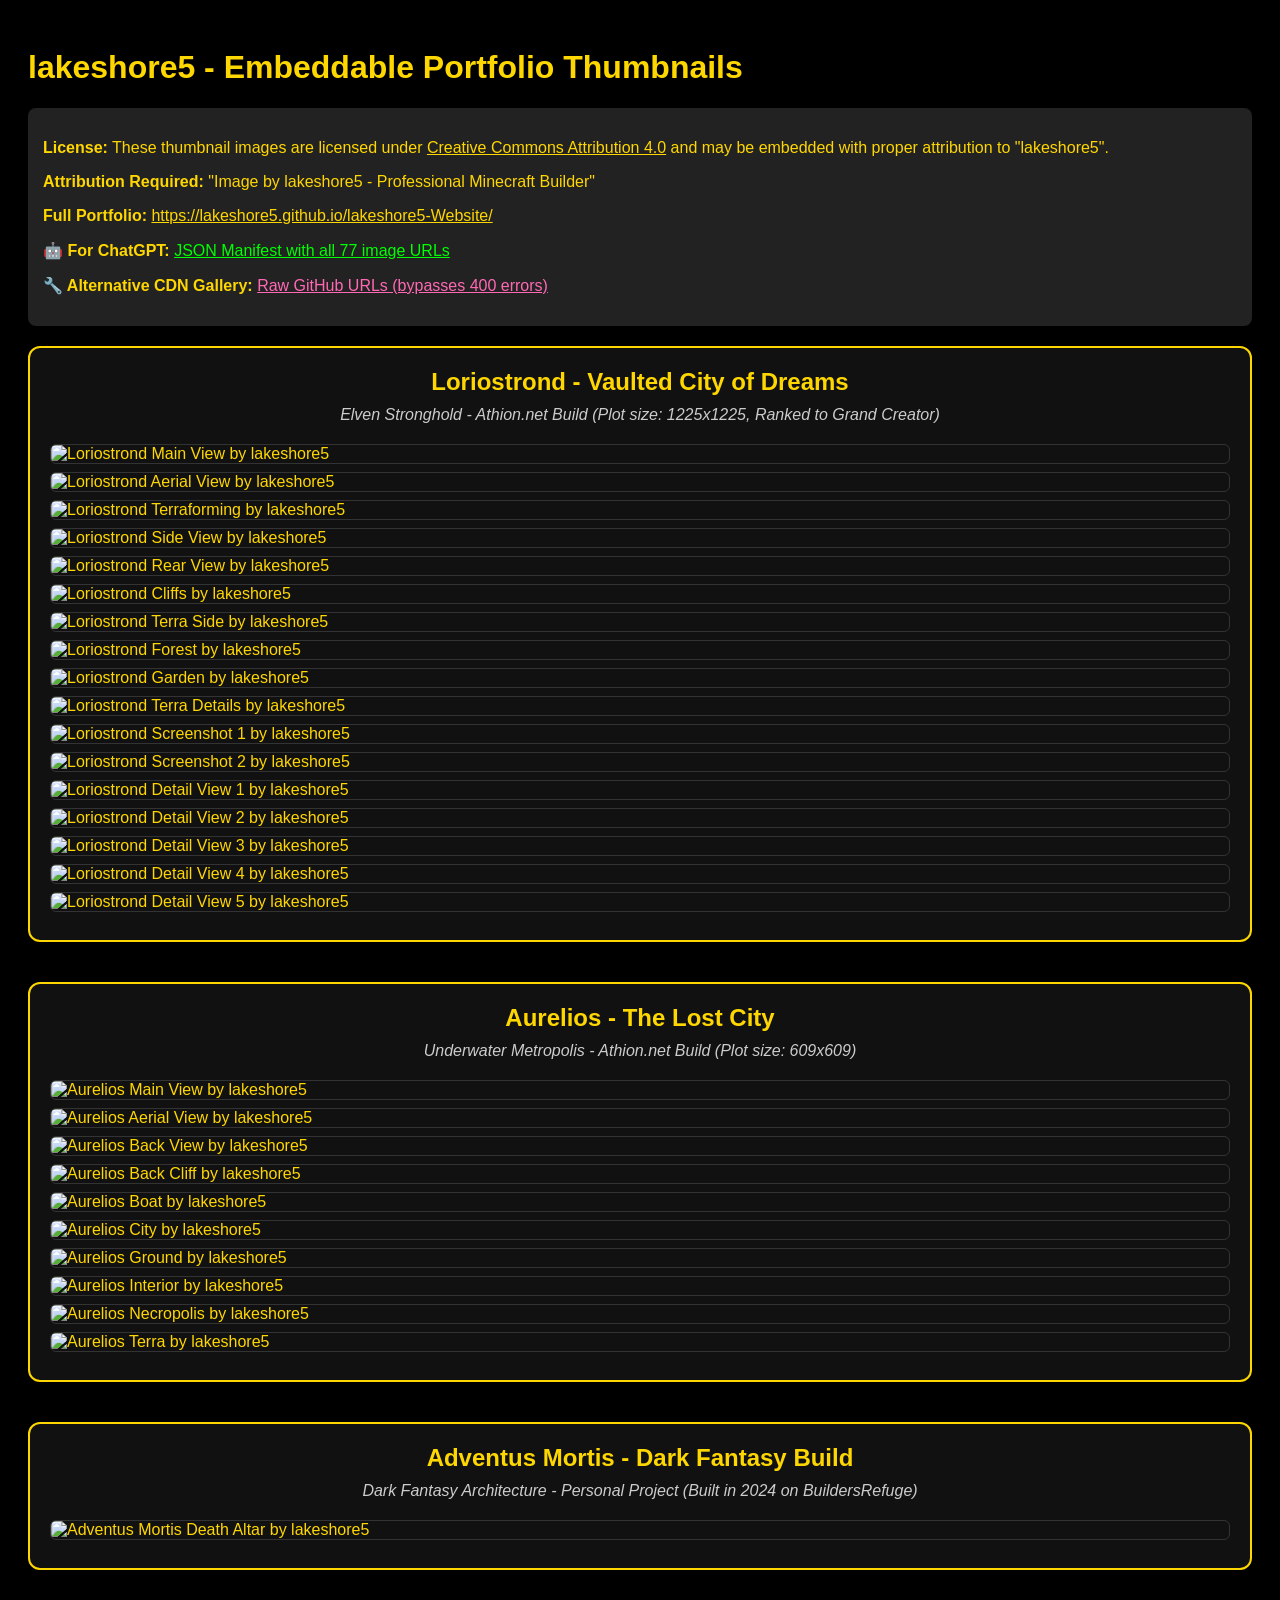
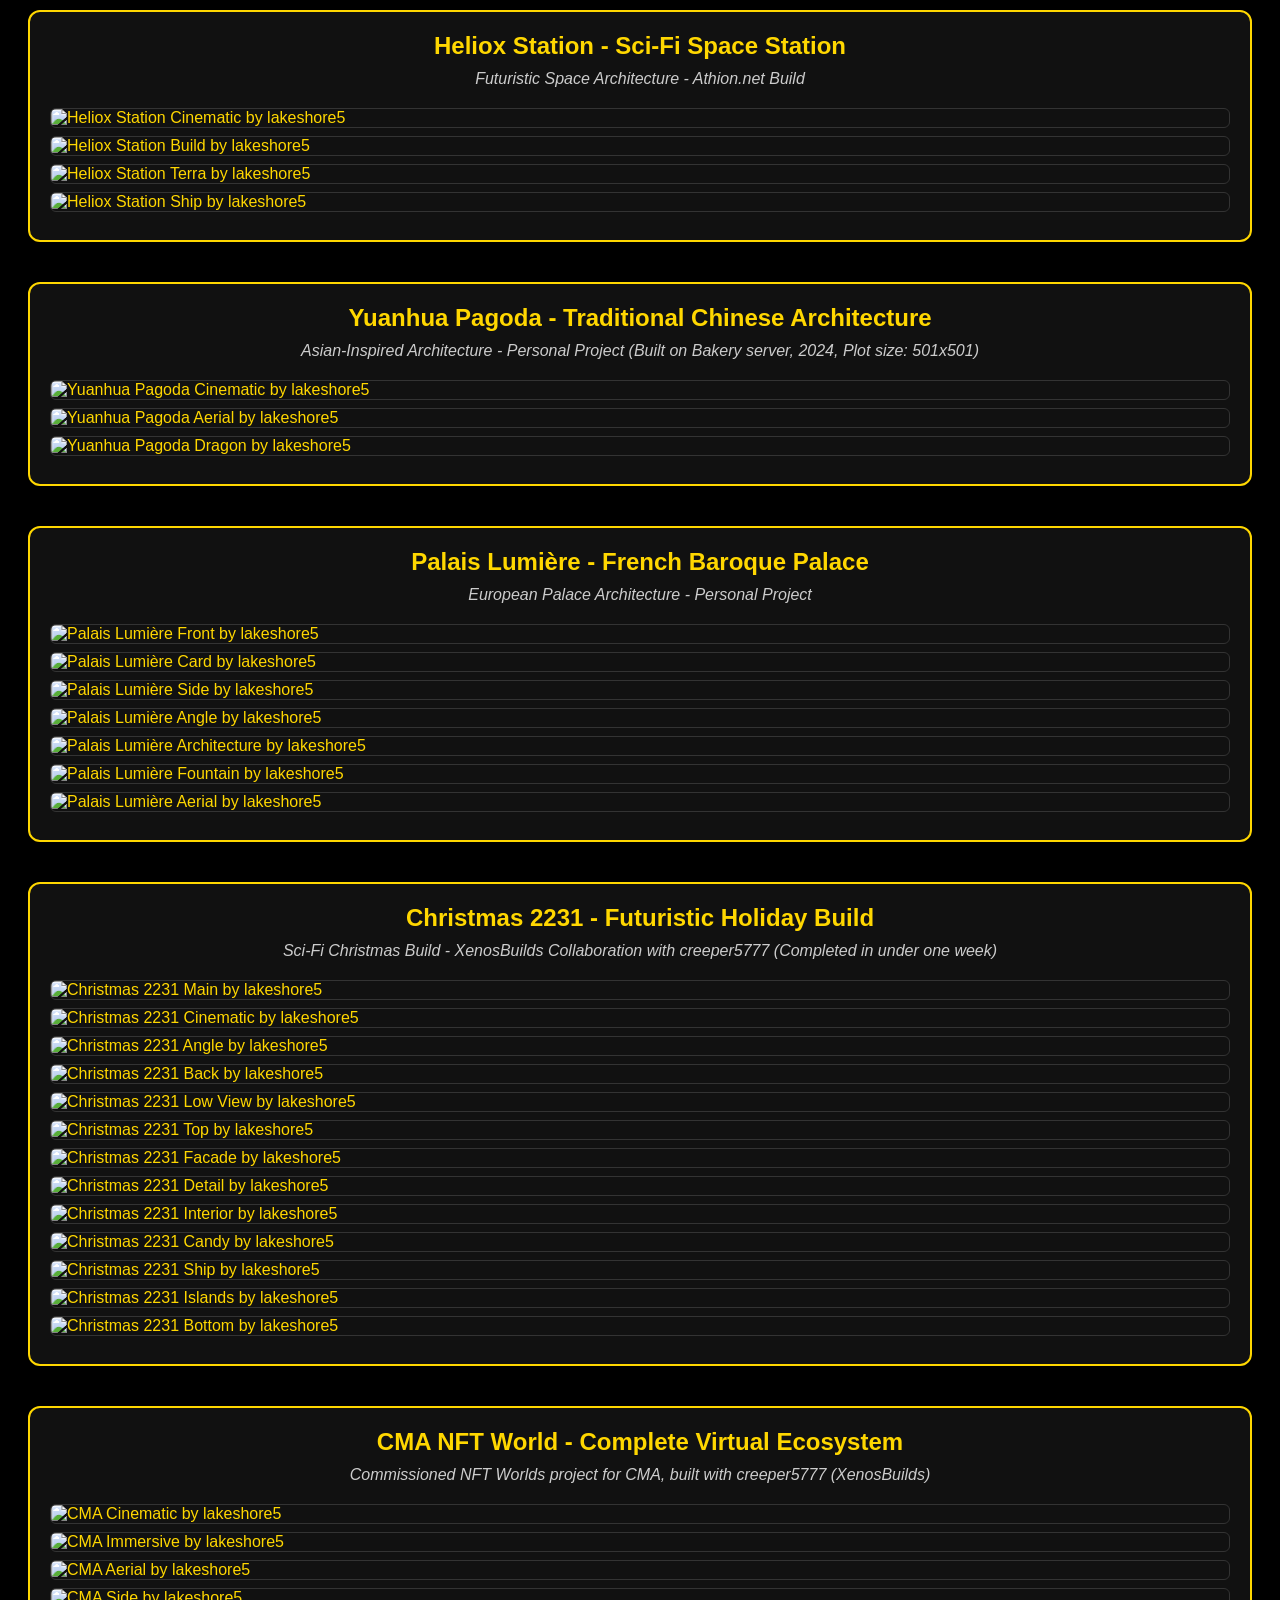
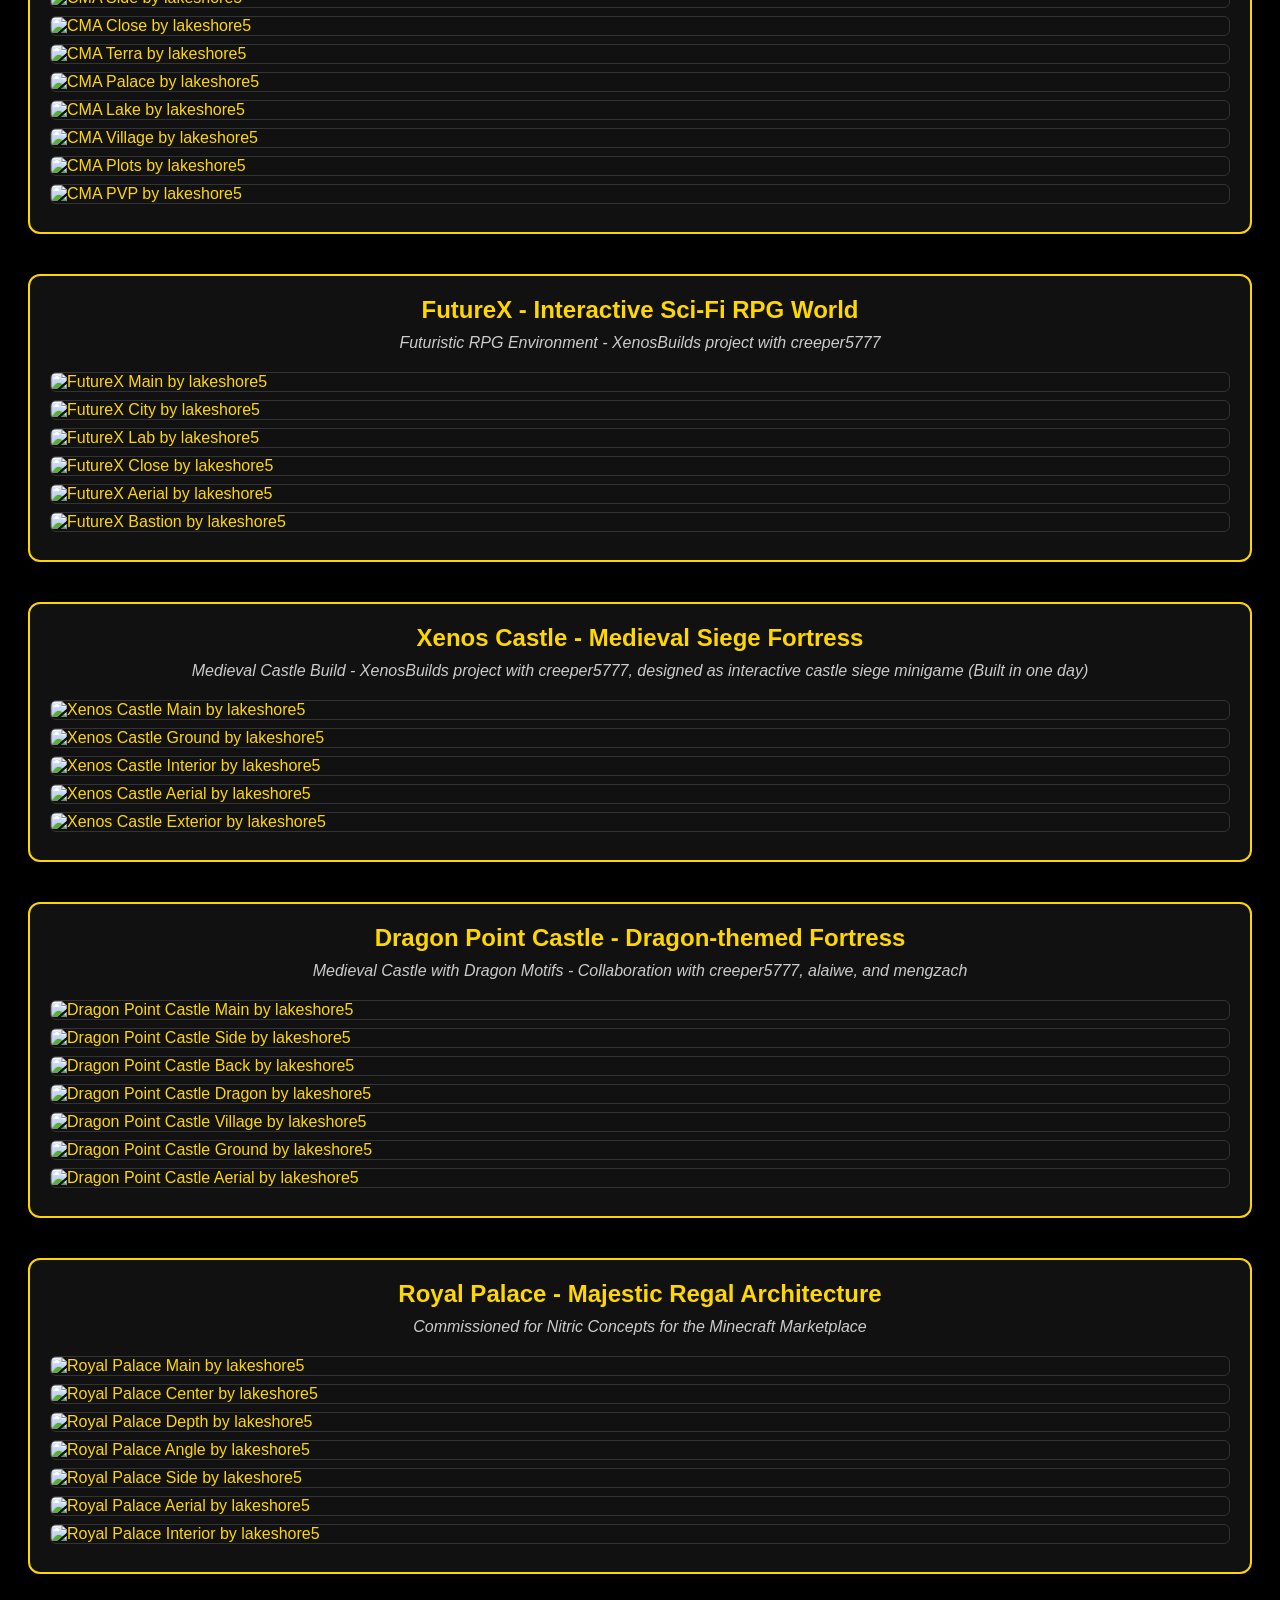
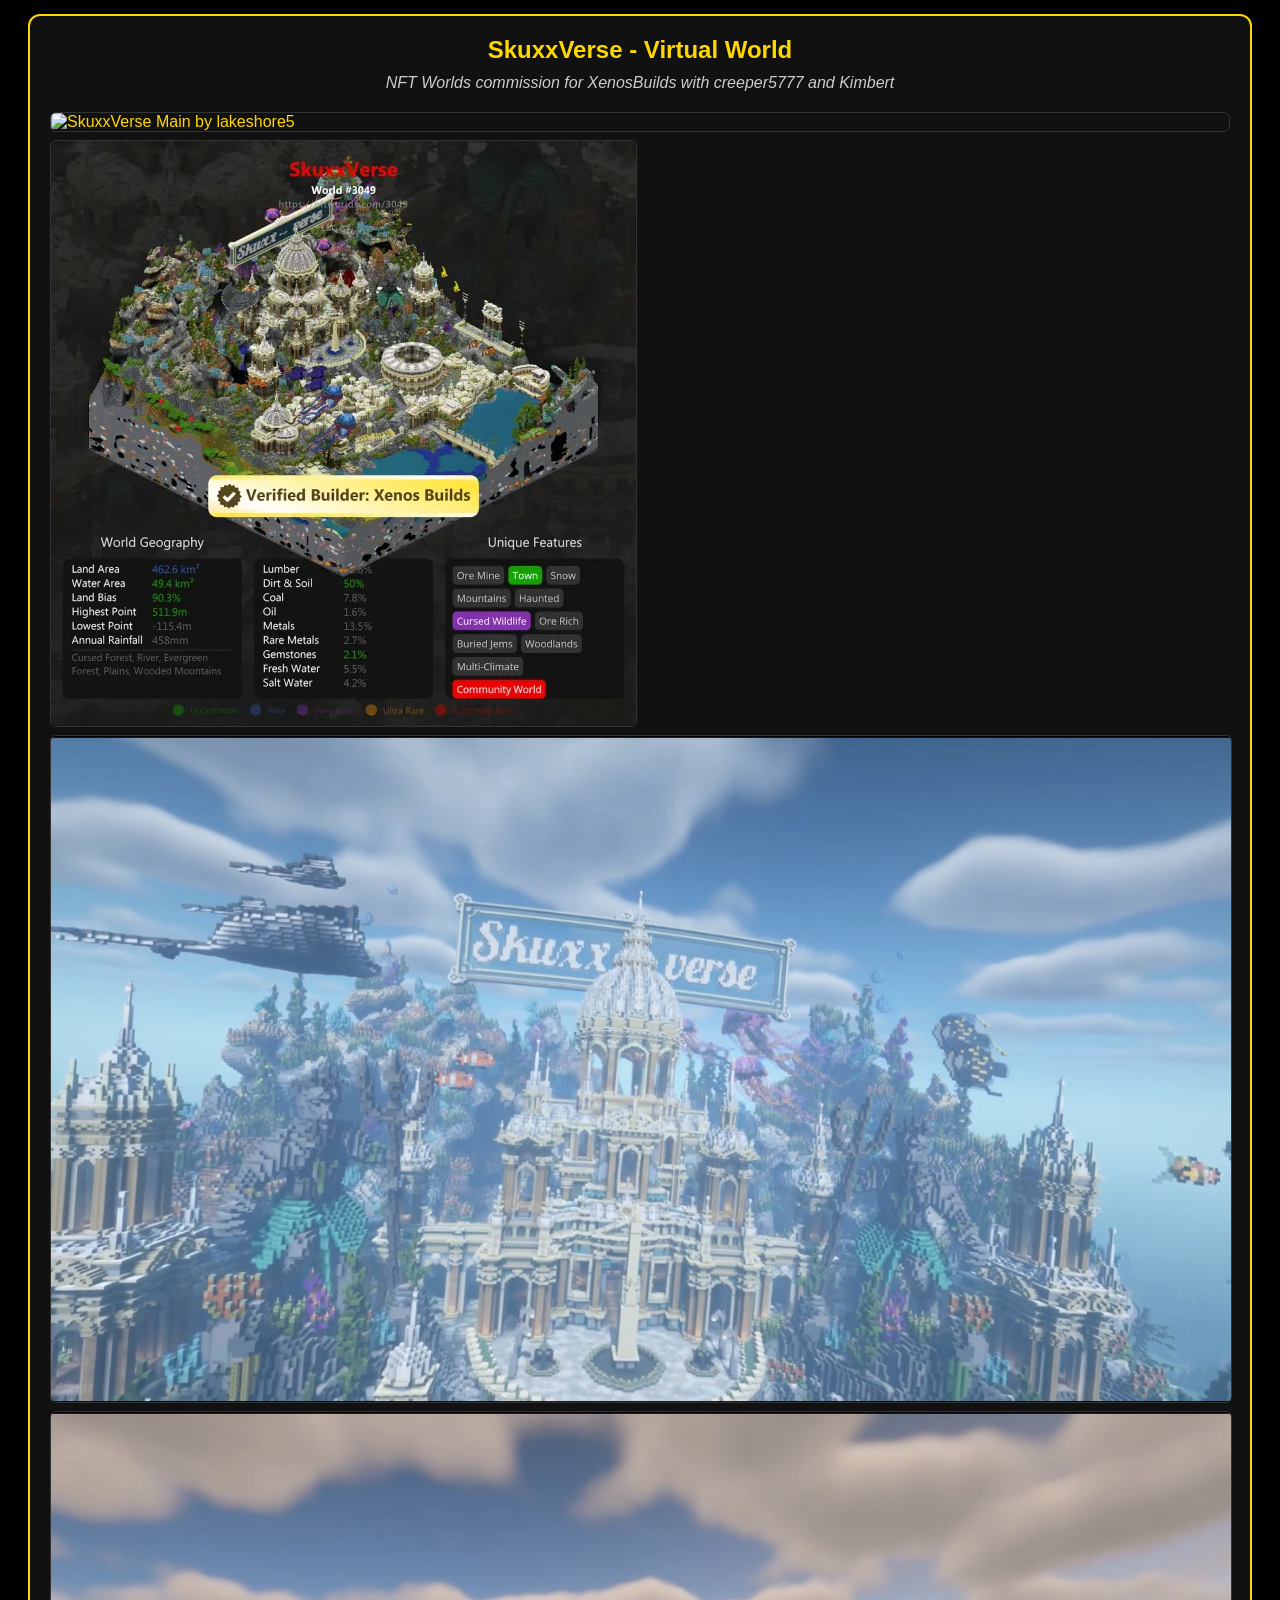
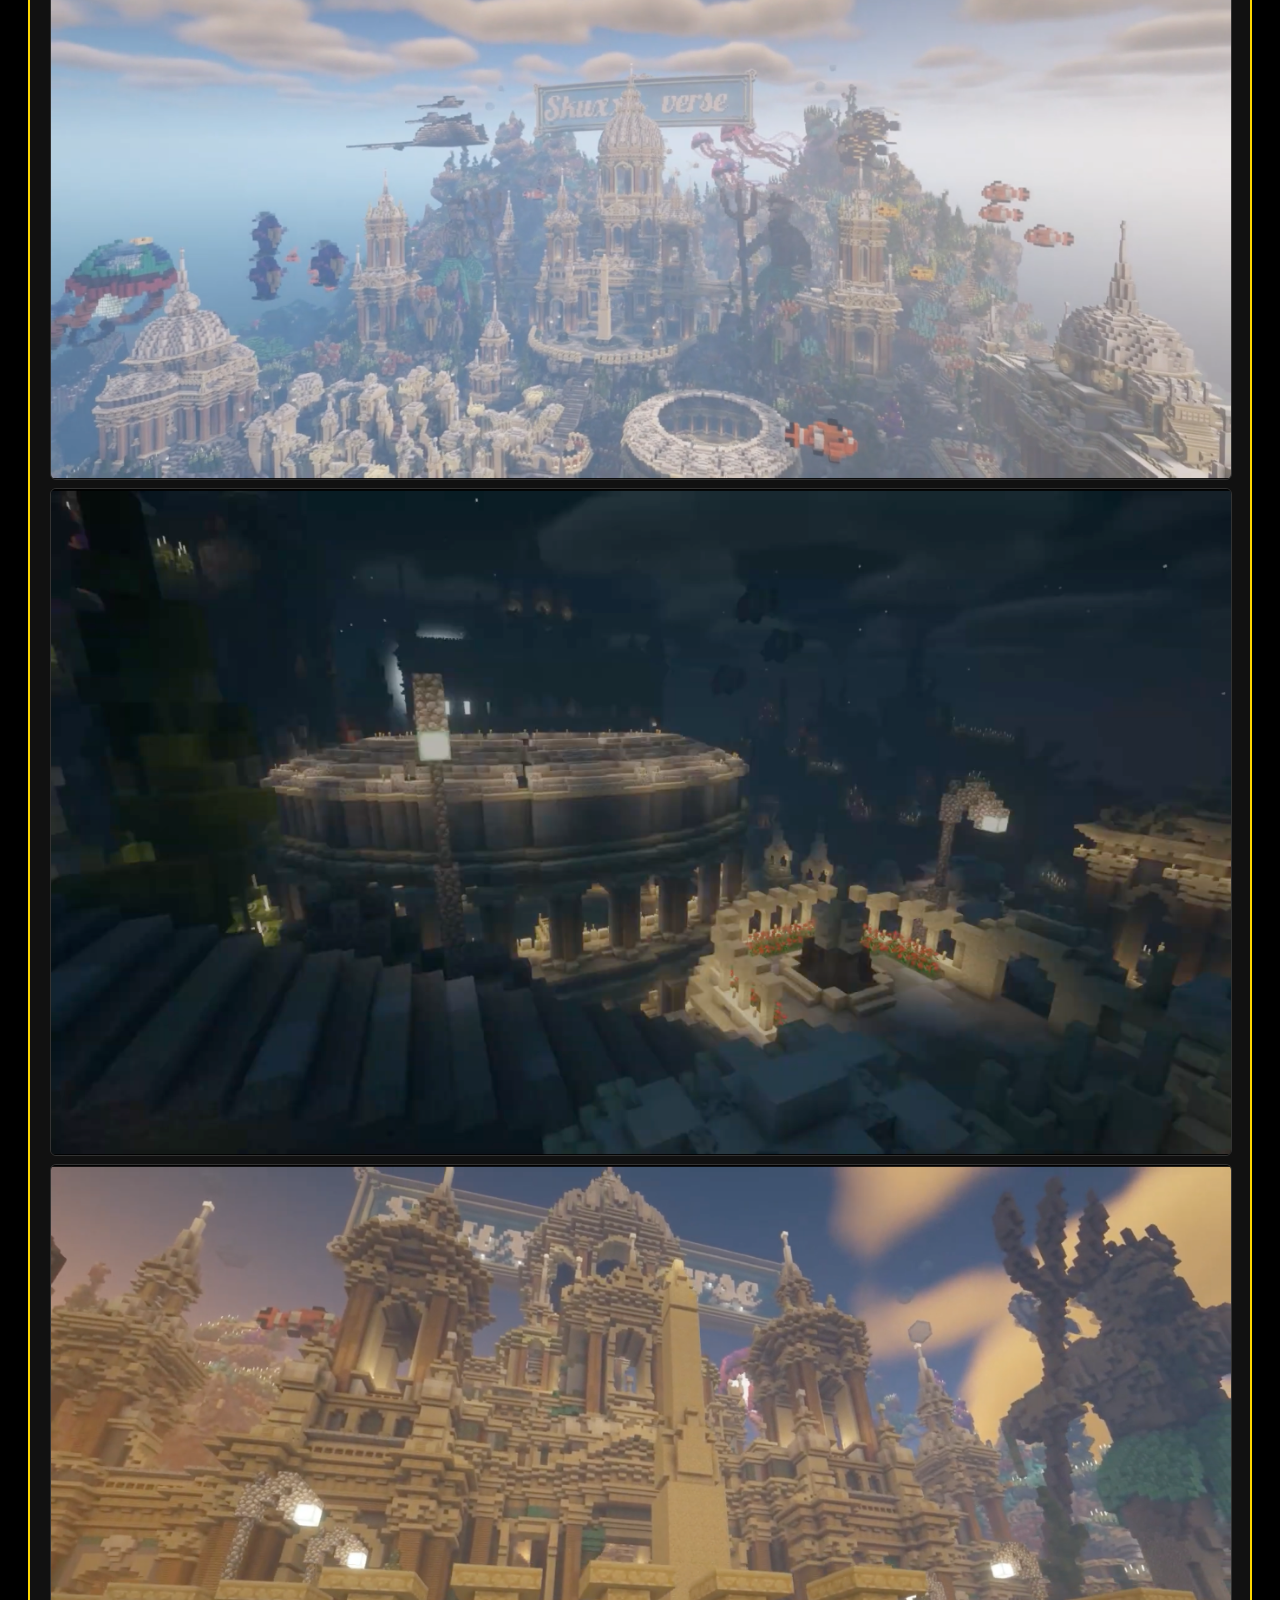
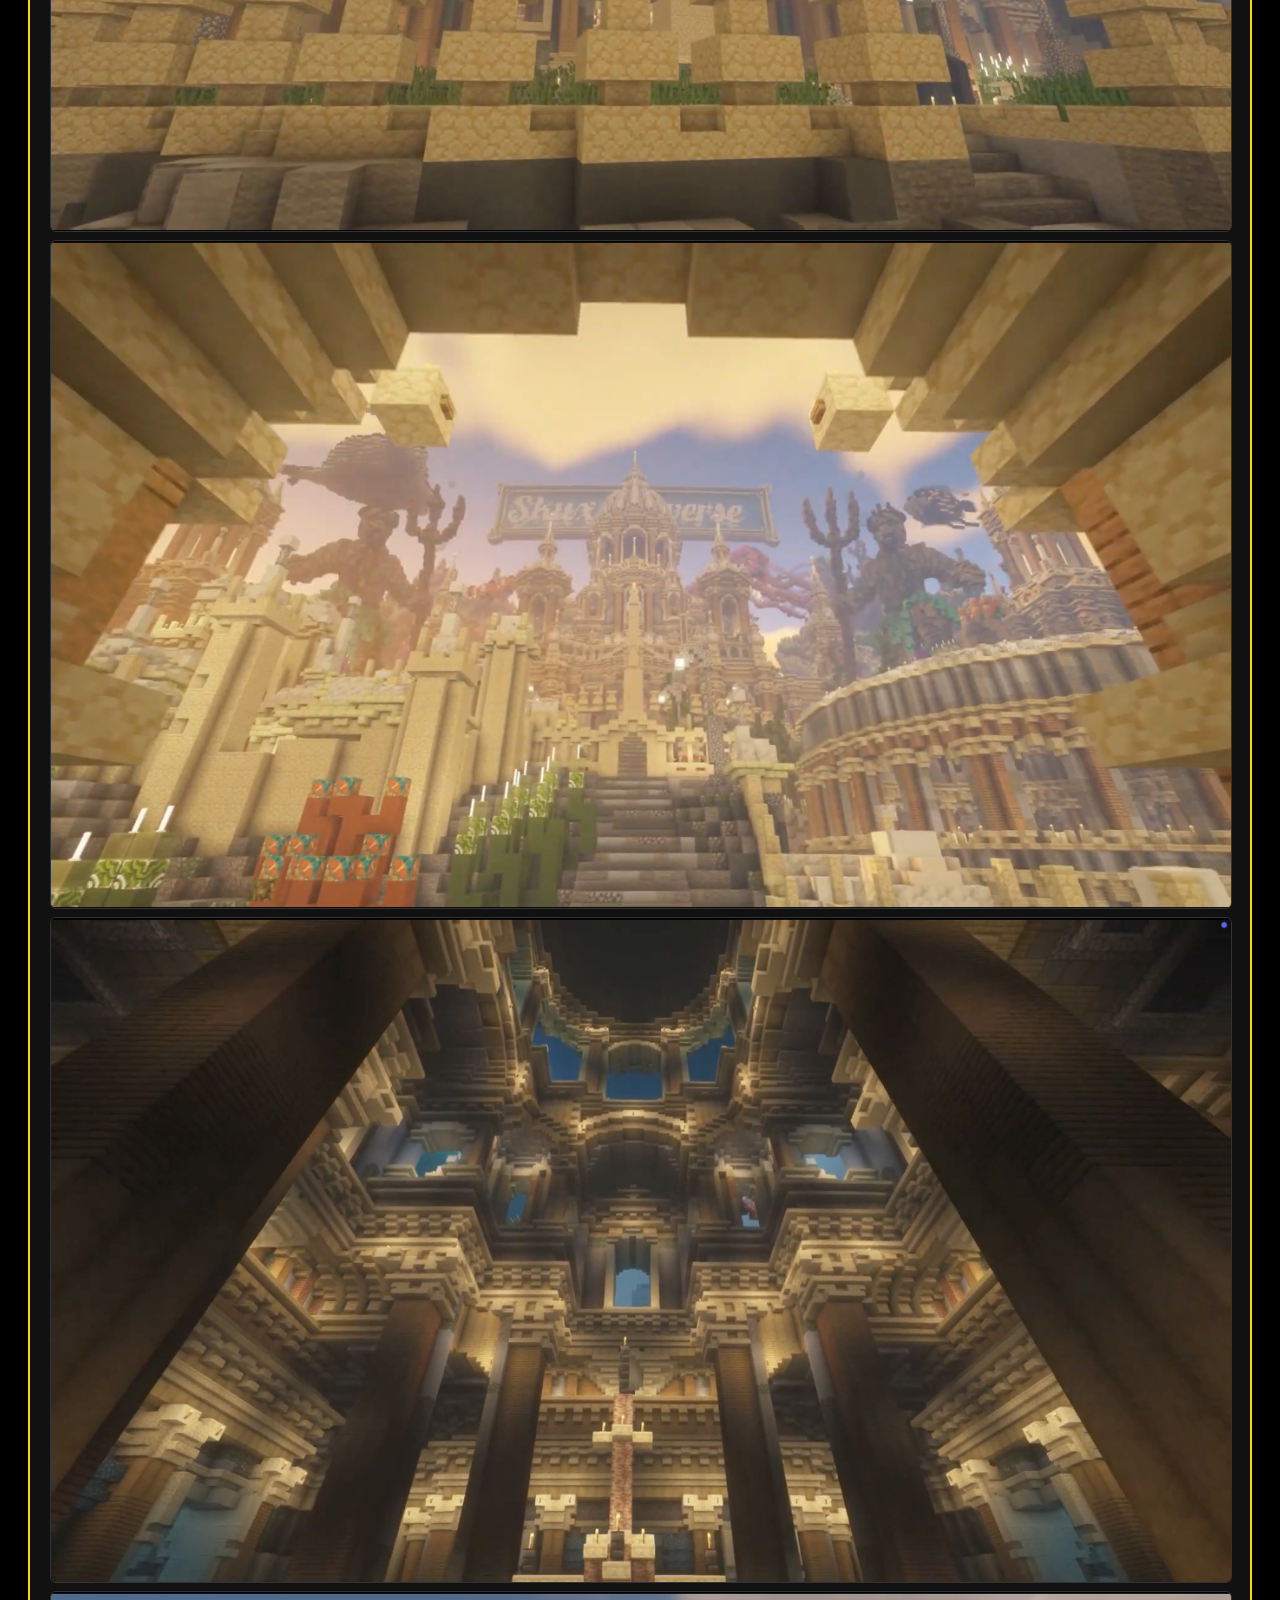
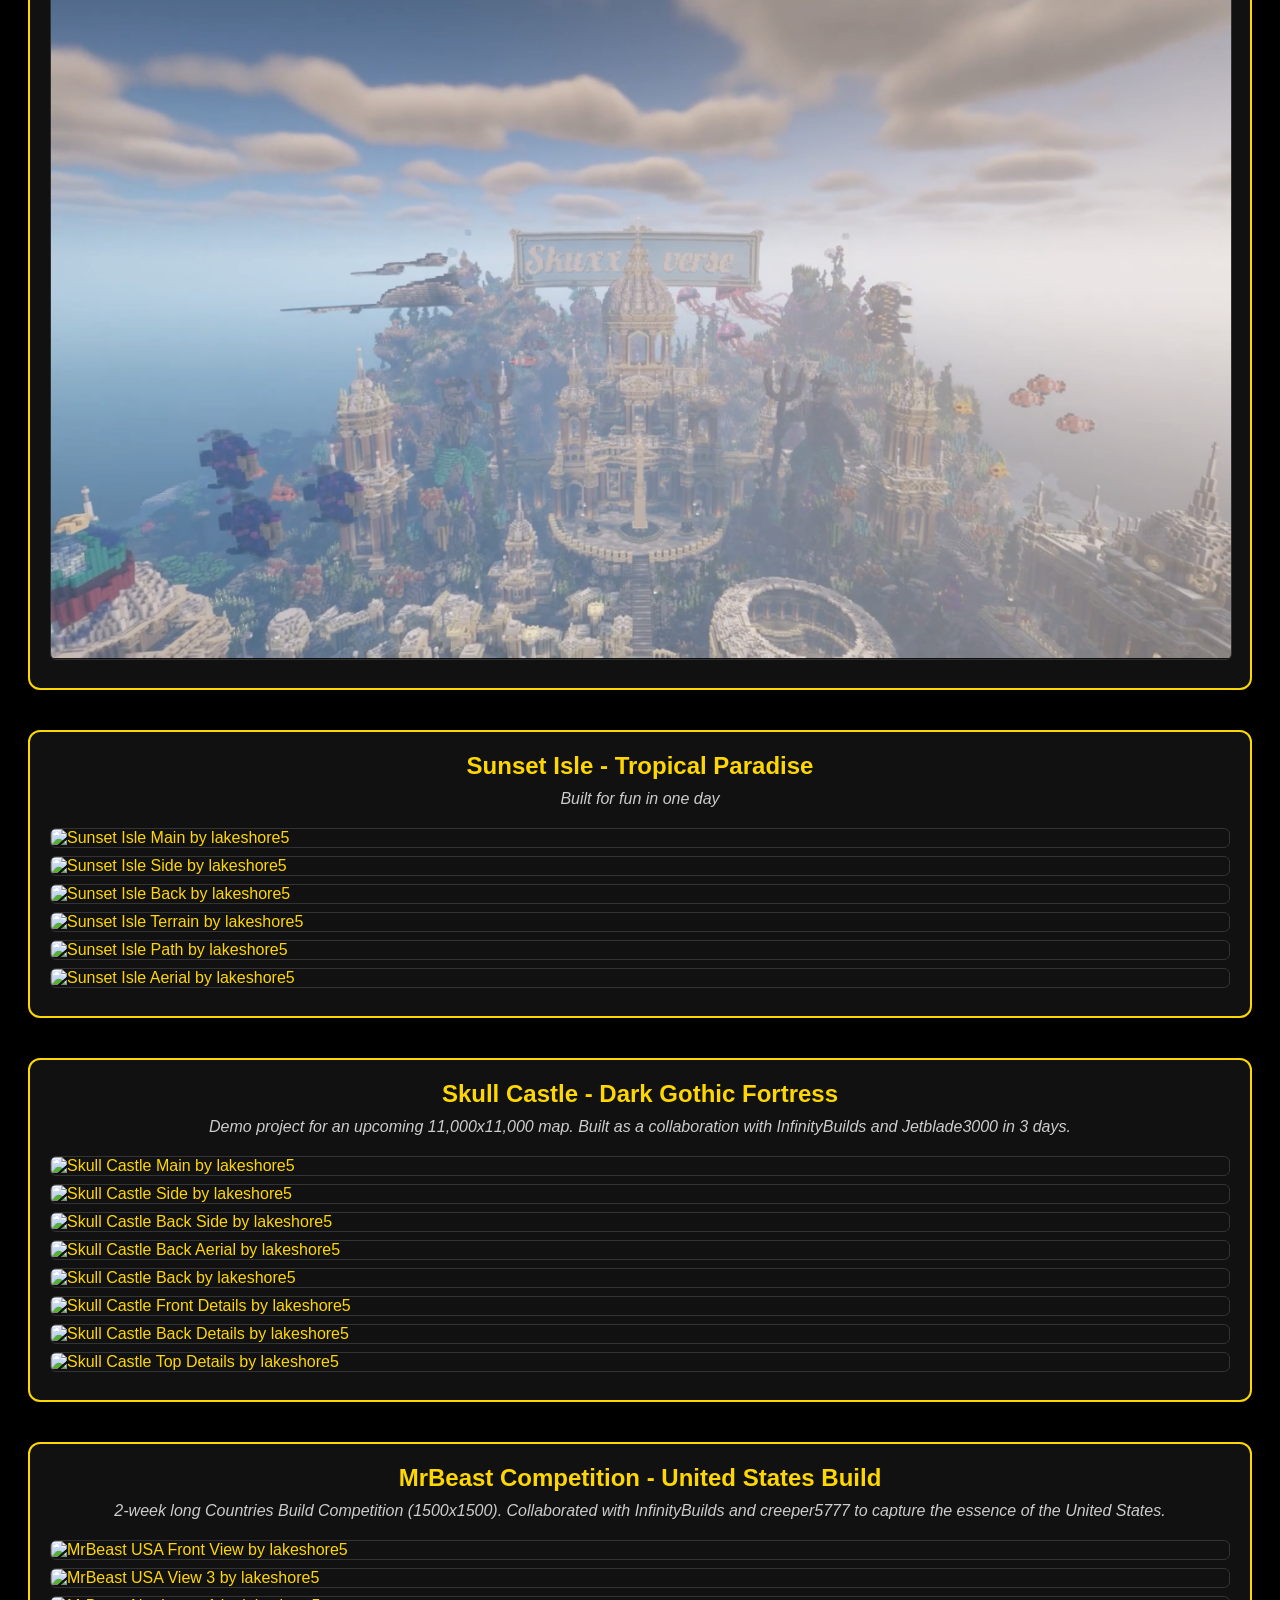
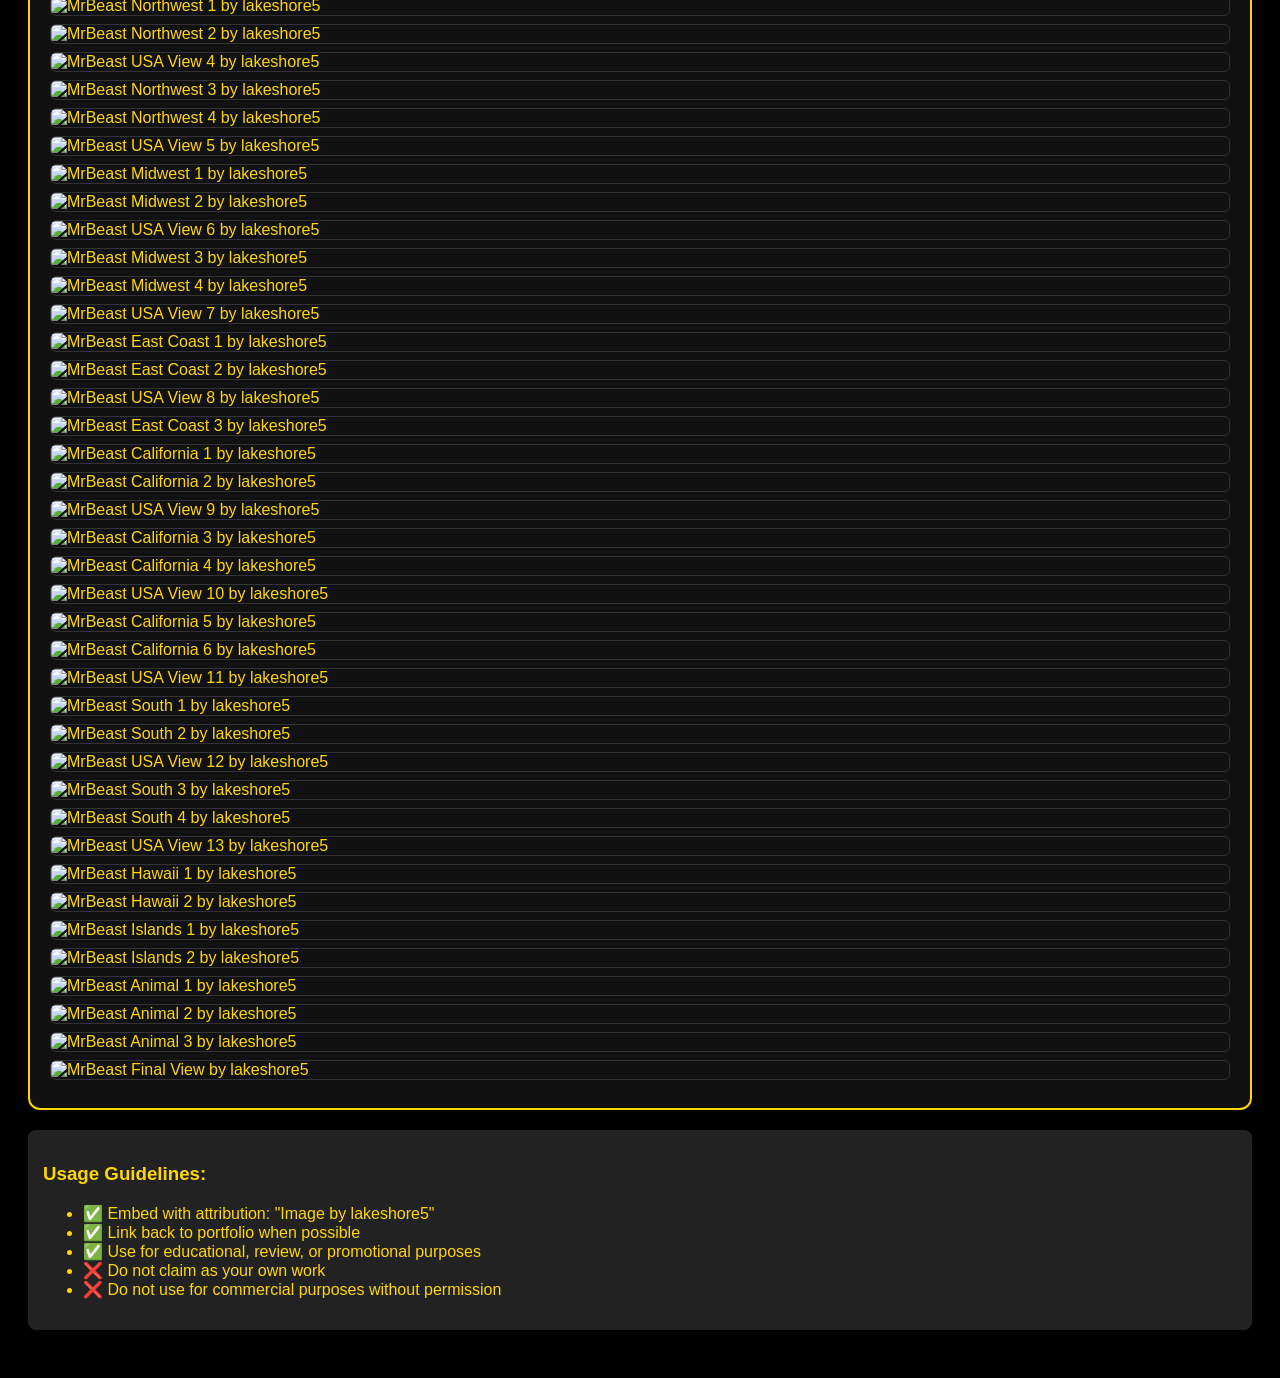
==== commit 3e1ed7a0: "Added SkuxxVerse" ====
--- a/embed-gallery.html
+++ b/embed-gallery.html
@@ -227,7 +227,15 @@
             <h2>SkuxxVerse - Virtual World</h2>
             <p>NFT Worlds commission for XenosBuilds with creeper5777 and Kimbert</p>
             
-            <img src="https://lakeshore5.github.io/lakeshore5-Website/builds/xenos-builds/SkuxxVerse/SkuxxVerse.JPG" alt="SkuxxVerse Main by lakeshore5" data-license="CC BY 4.0" data-attribution="lakeshore5">
+            <img src="builds/xenos-builds/SkuxxVerse/SkuxxVerse.JPG" alt="SkuxxVerse Main by lakeshore5" data-license="CC BY 4.0" data-attribution="lakeshore5">
+            <img src="builds/xenos-builds/SkuxxVerse/SkuxxverseAerial.webp" alt="SkuxxVerse Aerial by lakeshore5" data-license="CC BY 4.0" data-attribution="lakeshore5">
+            <img src="builds/xenos-builds/SkuxxVerse/Screenshot1.png" alt="SkuxxVerse Screenshot 1 by lakeshore5" data-license="CC BY 4.0" data-attribution="lakeshore5">
+            <img src="builds/xenos-builds/SkuxxVerse/Screenshot2.png" alt="SkuxxVerse Screenshot 2 by lakeshore5" data-license="CC BY 4.0" data-attribution="lakeshore5">
+            <img src="builds/xenos-builds/SkuxxVerse/Screenshot3.png" alt="SkuxxVerse Screenshot 3 by lakeshore5" data-license="CC BY 4.0" data-attribution="lakeshore5">
+            <img src="builds/xenos-builds/SkuxxVerse/Screenshot4.png" alt="SkuxxVerse Screenshot 4 by lakeshore5" data-license="CC BY 4.0" data-attribution="lakeshore5">
+            <img src="builds/xenos-builds/SkuxxVerse/Screenshot5.png" alt="SkuxxVerse Screenshot 5 by lakeshore5" data-license="CC BY 4.0" data-attribution="lakeshore5">
+            <img src="builds/xenos-builds/SkuxxVerse/Screenshot6.png" alt="SkuxxVerse Screenshot 6 by lakeshore5" data-license="CC BY 4.0" data-attribution="lakeshore5">
+            <img src="builds/xenos-builds/SkuxxVerse/Screenshot7.png" alt="SkuxxVerse Screenshot 7 by lakeshore5" data-license="CC BY 4.0" data-attribution="lakeshore5">
         </div>
 
         <!-- Sunset Isle Gallery -->
